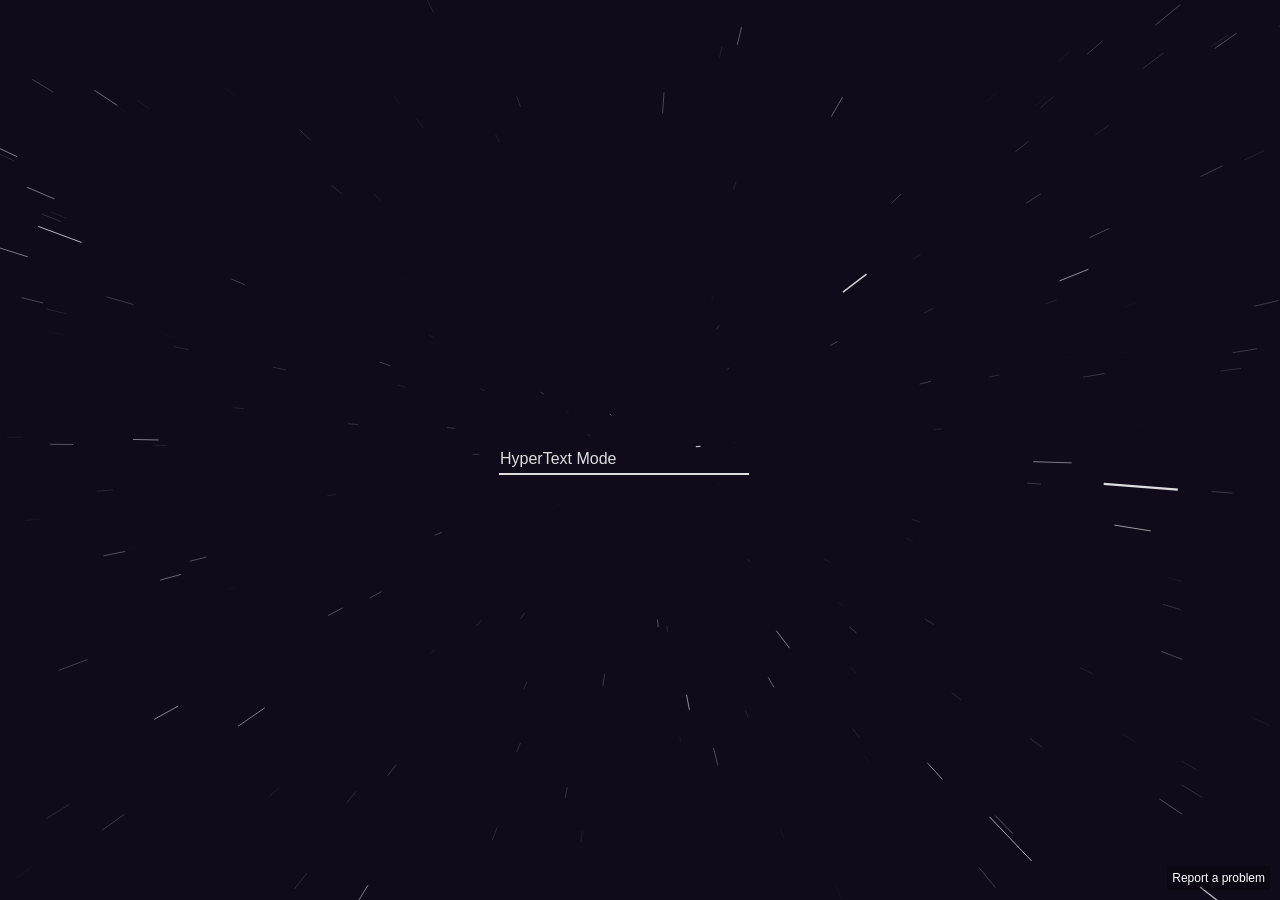
==== index.html @ 7da1e04d "Upload IHT47 Part 1 of uploading the new version of IHT" ====
<!DOCTYPE html><html lang="en"><head> <meta charset="UTF-8"> <title>Infonet Console</title><link rel="icon" sizes="16x16" type="image/png" href="Data/Images/Glyph/HyperTextLogo1616.png"/><link rel="icon" sizes="32x32" type="image/png" href="Data/Images/Glyph/HyperTextLogo3232.png"/><link rel="icon" sizes="64x64" type="image/png" href="Data/Images/Glyph/HyperTextLogo6464.png"/><link rel="icon" sizes="96x96" type="image/png" href="Data/Images/Glyph/HyperTextLogo9696.png"/><link rel="icon" sizes="128x128" type="image/png" href="Data/Images/Glyph/HyperTextLogo128128.png"/><link rel="icon" sizes="192x192" type="image/png" href="Data/Images/Glyph/android-chrome-192x192.png"/><link rel="icon" sizes="194x194" type="image/png" href="Data/Images/Glyph/favicon-194x194.png"/><link rel="icon" sizes="196x196" type="image/png" href="Data/Images/Glyph/favicon-196x196.png"/><link rel="apple-touch-icon" sizes="57x57" href="Data/Images/Glyph/HyperTextLogo5757.png"/><link rel="apple-touch-icon-precomposed" sizes="57x57" href="Data/Images/Glyph/apple-touch-icon-57x57-precomposed.png"/><link rel="apple-touch-icon" sizes="60x60" href="Data/Images/Glyph/HyperTextLogo6060.png"/><link rel="apple-touch-icon-precomposed" sizes="60x60" href="Data/Images/Glyph/apple-touch-icon-60x60-precomposed.png"/><link rel="apple-touch-icon" sizes="72x72" href="Data/Images/Glyph/HyperTextLogo7272.png"/><link rel="apple-touch-icon-precomposed" sizes="72x72" href="Data/Images/Glyph/apple-touch-icon-72x72-precomposed.png"/><link rel="apple-touch-icon" sizes="76x76" href="Data/Images/Glyph/HyperTextLogo7676.png"/><link rel="apple-touch-icon-precomposed" sizes="76x76" href="Data/Images/Glyph/apple-touch-icon-76x76-precomposed.png"/><link rel="apple-touch-icon" sizes="114x114" href="Data/Images/Glyph/HyperTextLogo114114.png"/><link rel="apple-touch-icon-precomposed" sizes="114x114" href="Data/Images/Glyph/apple-touch-icon-114x114-precomposed.png"/><link rel="apple-touch-icon" sizes="120x120" href="Data/Images/Glyph/HyperTextLogo120120.png"/><link rel="apple-touch-icon-precomposed" sizes="120x120" href="Data/Images/Glyph/apple-touch-icon-120x120-precomposed.png"/><link rel="apple-touch-icon" sizes="144x144" href="Data/Images/Glyph/HyperTextLogo144144.png"/><link rel="apple-touch-icon-precomposed" sizes="144x144" href="Data/Images/Glyph/apple-touch-icon-144x144-precomposed.png"/><link rel="apple-touch-icon" sizes="152x152" href="Data/Images/Glyph/HyperTextLogo152152.png"/><link rel="apple-touch-icon-precomposed" sizes="152x152" href="Data/Images/Glyph/apple-touch-icon-152x152-precomposed.png"/><link rel="apple-touch-icon" sizes="180x180" href="Data/Images/Glyph/apple-touch-icon.png"/><link rel="apple-touch-icon-precomposed" sizes="180x180" href="Data/Images/Glyph/apple-touch-icon-180x180-precomposed.png"/><meta name="apple-mobile-web-app-title" content="Infonet HyperText"><meta name="application-name" content="Infonet HyperText"><link rel="manifest" href="Data/Pages/Infonet%20HyperText%20Extras/IHT.webmanifest"><link rel="mask-icon" href="Data/Images/Glyph/safari-pinned-tab.svg" color="#79c748"><meta name="theme-color" content="#79c748"><meta name="msapplication-TileColor" content="#79c748"><meta name="msapplication-TileImage" content="Data/Images/Glyph/HyperTextLogo144144.png"><meta name="msapplication-square70x70logo" content="Data/Images/Glyph/mstile-70x70.png"/><meta name="msapplication-square150x150logo" content="Data/Images/Glyph/mstile-150x150.png"/><meta name="msapplication-wide310x150logo" content="Data/Images/Glyph/mstile-310x150.png"/><meta name="msapplication-square310x310logo" content="Data/Images/Glyph/mstile-310x310.png"/><link rel="shortcut icon" href="Data/Images/Glyph/favicon.ico"/><meta name="msapplication-tooltip" content="Infonet"/><meta name="msapplication-task" content="name=Infonet HyperText;icon-uri=Data/Images/Glyph/HyperTextLogo3232.png"/> <link rel="stylesheet" href="./Data/Pages/Infonet%20HyperText%20Extras/console.css"> <script type="text/javascript" src="./Data/Pages/Infonet%20HyperText%20Extras/WarpSpeed/warpspeed.min.js"></script> <script src="./Data/Pages/Infonet%20HyperText%20Extras/console.js"></script> <script src="./Data/Pages/Infonet%20HyperText%20Extras/browsers.js"></script> <script src="./Data/Pages/Infonet%20HyperText%20Extras/Sweetalert2/sweetalert2@9.min.js"></script> <link rel="stylesheet" href="./Data/Pages/Infonet%20HyperText%20Extras/Sweetalert2/borderless.css"></head><body><div style="position:fixed; z-index:0; top:0; left:0; width:100%; height:100%;"><canvas id="canvas" style="width:100%; height:100%;" class="fadein"></canvas><script type="text/javascript">b=new WarpSpeed("canvas",{"speed":0.1,"speedAdjFactor":0.03,"density":0.7,"shape":"square","warpEffect":true,"warpEffectLength":5,"depthFade":true,"starSize":3,"backgroundColor":"hsl(263,45%,7%)","starColor":"#FFFFFF"})</script></div><label id="img_category_label" class="field fadein" for="img_category" data-value=""><span>HyperText Mode</span><div id="img_category" class="psuedo_select" name="img_category"><span class="selected"></span><ul id="img_category_options" class="options"><li class="option"data-value="opt_1" onclick="startRedirect('Data/Pages/Infonet%20HyperText.html');">Default</li><li class="option"data-value="opt_2" onclick="notDone();">Teacher Mode</li><li class="option"data-value="opt_3" onclick="startRedirect('Data/Pages/XMOS.html');">Chrysostomos</li><li class="option"data-value="opt_4" onclick="startRedirect('Data/Pages/April%20Fools%20Stage%201.html');">April Fools Stage 1</li><li class="option"data-value="opt_5" onclick="startRedirect('Data/Pages/April%20Fools%20Stage%202.html');">April Fools Stage 2</li><li class="option"data-value="opt_6" onclick="guideMode();">Interactive Guide</li></ul></div></label><a id="reportButton" class="fadein" onclick="startRedirect('https://docs.google.com/forms/d/e/1FAIpQLSeBfn9YSJ8G4UIyFcmCZ6Tx_o_WymM4Z0gNWj4m2ZYirm9w5g/viewform?usp=sf_link');" target="_blank">Report a problem</a></body></html>
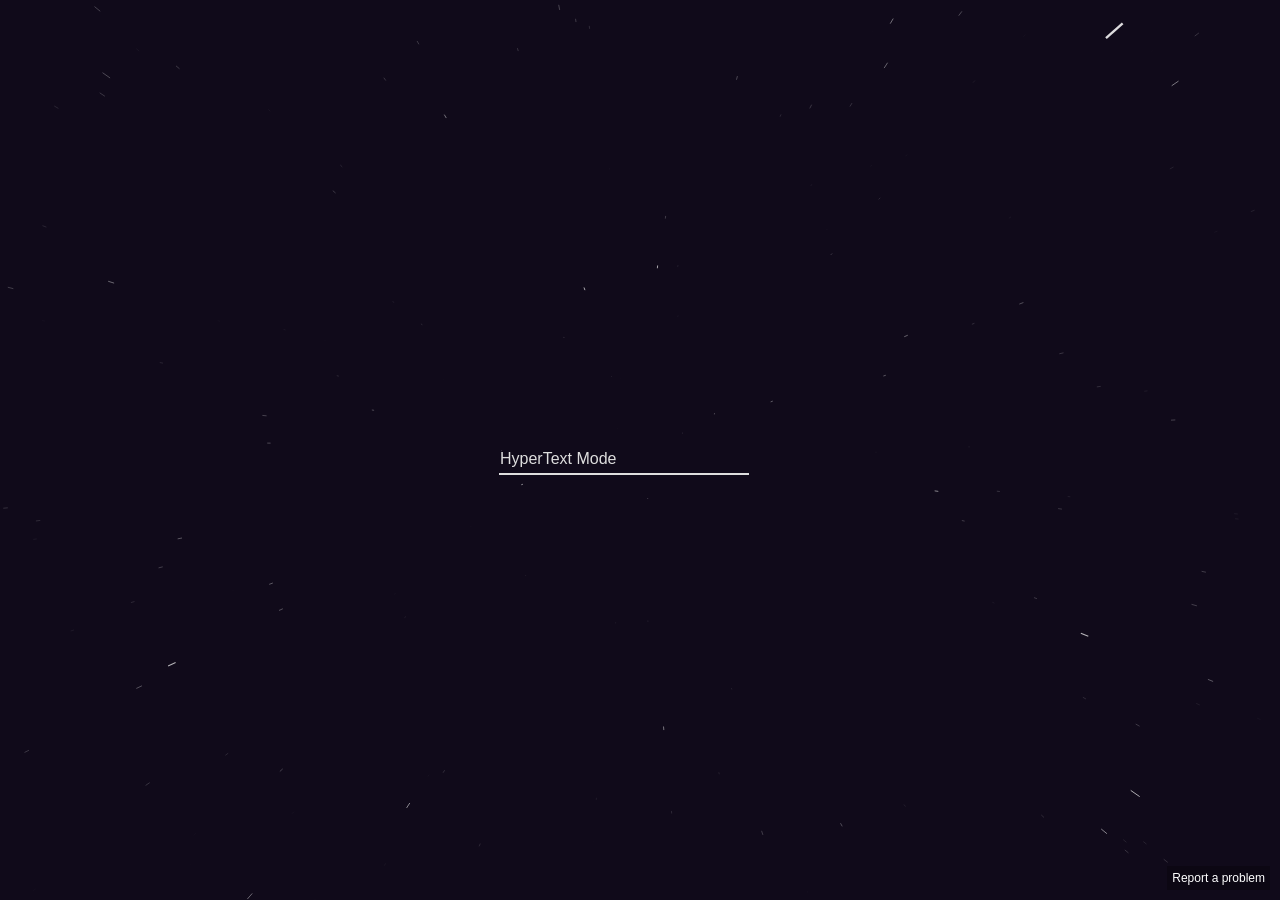
==== commit 3cb9fd8a: "Upload IHT48 Uploading Infonet HyperText Version 48" ====
--- a/index.html
+++ b/index.html
@@ -1 +1,92 @@
-<!DOCTYPE html><html lang="en"><head> <meta charset="UTF-8"> <title>Infonet Console</title><link rel="icon" sizes="16x16" type="image/png" href="Data/Images/Glyph/HyperTextLogo1616.png"/><link rel="icon" sizes="32x32" type="image/png" href="Data/Images/Glyph/HyperTextLogo3232.png"/><link rel="icon" sizes="64x64" type="image/png" href="Data/Images/Glyph/HyperTextLogo6464.png"/><link rel="icon" sizes="96x96" type="image/png" href="Data/Images/Glyph/HyperTextLogo9696.png"/><link rel="icon" sizes="128x128" type="image/png" href="Data/Images/Glyph/HyperTextLogo128128.png"/><link rel="icon" sizes="192x192" type="image/png" href="Data/Images/Glyph/android-chrome-192x192.png"/><link rel="icon" sizes="194x194" type="image/png" href="Data/Images/Glyph/favicon-194x194.png"/><link rel="icon" sizes="196x196" type="image/png" href="Data/Images/Glyph/favicon-196x196.png"/><link rel="apple-touch-icon" sizes="57x57" href="Data/Images/Glyph/HyperTextLogo5757.png"/><link rel="apple-touch-icon-precomposed" sizes="57x57" href="Data/Images/Glyph/apple-touch-icon-57x57-precomposed.png"/><link rel="apple-touch-icon" sizes="60x60" href="Data/Images/Glyph/HyperTextLogo6060.png"/><link rel="apple-touch-icon-precomposed" sizes="60x60" href="Data/Images/Glyph/apple-touch-icon-60x60-precomposed.png"/><link rel="apple-touch-icon" sizes="72x72" href="Data/Images/Glyph/HyperTextLogo7272.png"/><link rel="apple-touch-icon-precomposed" sizes="72x72" href="Data/Images/Glyph/apple-touch-icon-72x72-precomposed.png"/><link rel="apple-touch-icon" sizes="76x76" href="Data/Images/Glyph/HyperTextLogo7676.png"/><link rel="apple-touch-icon-precomposed" sizes="76x76" href="Data/Images/Glyph/apple-touch-icon-76x76-precomposed.png"/><link rel="apple-touch-icon" sizes="114x114" href="Data/Images/Glyph/HyperTextLogo114114.png"/><link rel="apple-touch-icon-precomposed" sizes="114x114" href="Data/Images/Glyph/apple-touch-icon-114x114-precomposed.png"/><link rel="apple-touch-icon" sizes="120x120" href="Data/Images/Glyph/HyperTextLogo120120.png"/><link rel="apple-touch-icon-precomposed" sizes="120x120" href="Data/Images/Glyph/apple-touch-icon-120x120-precomposed.png"/><link rel="apple-touch-icon" sizes="144x144" href="Data/Images/Glyph/HyperTextLogo144144.png"/><link rel="apple-touch-icon-precomposed" sizes="144x144" href="Data/Images/Glyph/apple-touch-icon-144x144-precomposed.png"/><link rel="apple-touch-icon" sizes="152x152" href="Data/Images/Glyph/HyperTextLogo152152.png"/><link rel="apple-touch-icon-precomposed" sizes="152x152" href="Data/Images/Glyph/apple-touch-icon-152x152-precomposed.png"/><link rel="apple-touch-icon" sizes="180x180" href="Data/Images/Glyph/apple-touch-icon.png"/><link rel="apple-touch-icon-precomposed" sizes="180x180" href="Data/Images/Glyph/apple-touch-icon-180x180-precomposed.png"/><meta name="apple-mobile-web-app-title" content="Infonet HyperText"><meta name="application-name" content="Infonet HyperText"><link rel="manifest" href="Data/Pages/Infonet%20HyperText%20Extras/IHT.webmanifest"><link rel="mask-icon" href="Data/Images/Glyph/safari-pinned-tab.svg" color="#79c748"><meta name="theme-color" content="#79c748"><meta name="msapplication-TileColor" content="#79c748"><meta name="msapplication-TileImage" content="Data/Images/Glyph/HyperTextLogo144144.png"><meta name="msapplication-square70x70logo" content="Data/Images/Glyph/mstile-70x70.png"/><meta name="msapplication-square150x150logo" content="Data/Images/Glyph/mstile-150x150.png"/><meta name="msapplication-wide310x150logo" content="Data/Images/Glyph/mstile-310x150.png"/><meta name="msapplication-square310x310logo" content="Data/Images/Glyph/mstile-310x310.png"/><link rel="shortcut icon" href="Data/Images/Glyph/favicon.ico"/><meta name="msapplication-tooltip" content="Infonet"/><meta name="msapplication-task" content="name=Infonet HyperText;icon-uri=Data/Images/Glyph/HyperTextLogo3232.png"/> <link rel="stylesheet" href="./Data/Pages/Infonet%20HyperText%20Extras/console.css"> <script type="text/javascript" src="./Data/Pages/Infonet%20HyperText%20Extras/WarpSpeed/warpspeed.min.js"></script> <script src="./Data/Pages/Infonet%20HyperText%20Extras/console.js"></script> <script src="./Data/Pages/Infonet%20HyperText%20Extras/browsers.js"></script> <script src="./Data/Pages/Infonet%20HyperText%20Extras/Sweetalert2/sweetalert2@9.min.js"></script> <link rel="stylesheet" href="./Data/Pages/Infonet%20HyperText%20Extras/Sweetalert2/borderless.css"></head><body><div style="position:fixed; z-index:0; top:0; left:0; width:100%; height:100%;"><canvas id="canvas" style="width:100%; height:100%;" class="fadein"></canvas><script type="text/javascript">b=new WarpSpeed("canvas",{"speed":0.1,"speedAdjFactor":0.03,"density":0.7,"shape":"square","warpEffect":true,"warpEffectLength":5,"depthFade":true,"starSize":3,"backgroundColor":"hsl(263,45%,7%)","starColor":"#FFFFFF"})</script></div><label id="img_category_label" class="field fadein" for="img_category" data-value=""><span>HyperText Mode</span><div id="img_category" class="psuedo_select" name="img_category"><span class="selected"></span><ul id="img_category_options" class="options"><li class="option"data-value="opt_1" onclick="startRedirect('Data/Pages/Infonet%20HyperText.html');">Default</li><li class="option"data-value="opt_2" onclick="notDone();">Teacher Mode</li><li class="option"data-value="opt_3" onclick="startRedirect('Data/Pages/XMOS.html');">Chrysostomos</li><li class="option"data-value="opt_4" onclick="startRedirect('Data/Pages/April%20Fools%20Stage%201.html');">April Fools Stage 1</li><li class="option"data-value="opt_5" onclick="startRedirect('Data/Pages/April%20Fools%20Stage%202.html');">April Fools Stage 2</li><li class="option"data-value="opt_6" onclick="guideMode();">Interactive Guide</li></ul></div></label><a id="reportButton" class="fadein" onclick="startRedirect('https://docs.google.com/forms/d/e/1FAIpQLSeBfn9YSJ8G4UIyFcmCZ6Tx_o_WymM4Z0gNWj4m2ZYirm9w5g/viewform?usp=sf_link');" target="_blank">Report a problem</a></body></html>+<!DOCTYPE html>
+<html lang="en">
+<head>
+  <meta charset="UTF-8">
+  <title>Infonet Console</title>
+<!-- Define the favicon in diffirent conditions -->
+<link rel="icon" sizes="16x16" type="image/png" href="./Data/Images/Glyph/HyperTextLogo1616.png"/>
+<link rel="icon" sizes="32x32" type="image/png" href="./Data/Images/Glyph/HyperTextLogo3232.png"/>
+<link rel="icon" sizes="64x64" type="image/png" href="./Data/Images/Glyph/HyperTextLogo6464.png"/>
+<link rel="icon" sizes="96x96" type="image/png" href="./Data/Images/Glyph/HyperTextLogo9696.png"/>
+<link rel="icon" sizes="128x128" type="image/png" href="./Data/Images/Glyph/HyperTextLogo128128.png" />
+<link rel="icon" sizes="192x192" type="image/png" href="./Data/Images/Glyph/android-chrome-192x192.png"/>
+<link rel="icon" sizes="194x194" type="image/png" href="./Data/Images/Glyph/favicon-194x194.png"/>
+<link rel="icon" sizes="196x196" type="image/png" href="./Data/Images/Glyph/favicon-196x196.png"/>
+<link rel="apple-touch-icon" sizes="57x57" href="./Data/Images/Glyph/HyperTextLogo5757.png"/>
+<link rel="apple-touch-icon-precomposed" sizes="57x57" href="./Data/Images/Glyph/apple-touch-icon-57x57-precomposed.png" />
+<link rel="apple-touch-icon" sizes="60x60" href="./Data/Images/Glyph/HyperTextLogo6060.png"/>
+<link rel="apple-touch-icon-precomposed" sizes="60x60" href="./Data/Images/Glyph/apple-touch-icon-60x60-precomposed.png" />
+<link rel="apple-touch-icon" sizes="72x72" href="./Data/Images/Glyph/HyperTextLogo7272.png"/>
+<link rel="apple-touch-icon-precomposed" sizes="72x72" href="./Data/Images/Glyph/apple-touch-icon-72x72-precomposed.png" />
+<link rel="apple-touch-icon" sizes="76x76" href="./Data/Images/Glyph/HyperTextLogo7676.png"/>
+<link rel="apple-touch-icon-precomposed" sizes="76x76" href="./Data/Images/Glyph/apple-touch-icon-76x76-precomposed.png" />
+<link rel="apple-touch-icon" sizes="114x114" href="./Data/Images/Glyph/HyperTextLogo114114.png"/>
+<link rel="apple-touch-icon-precomposed" sizes="114x114" href="./Data/Images/Glyph/apple-touch-icon-114x114-precomposed.png" />
+<link rel="apple-touch-icon" sizes="120x120" href="./Data/Images/Glyph/HyperTextLogo120120.png"/>
+<link rel="apple-touch-icon-precomposed" sizes="120x120" href="./Data/Images/Glyph/apple-touch-icon-120x120-precomposed.png" />
+<link rel="apple-touch-icon" sizes="144x144" href="./Data/Images/Glyph/HyperTextLogo144144.png"/>
+<link rel="apple-touch-icon-precomposed" sizes="144x144" href="./Data/Images/Glyph/apple-touch-icon-144x144-precomposed.png" />
+<link rel="apple-touch-icon" sizes="152x152" href="./Data/Images/Glyph/HyperTextLogo152152.png"/>
+<link rel="apple-touch-icon-precomposed" sizes="152x152" href="./Data/Images/Glyph/apple-touch-icon-152x152-precomposed.png" />
+<link rel="apple-touch-icon" sizes="180x180" href="./Data/Images/Glyph/apple-touch-icon.png"/>
+<link rel="apple-touch-icon-precomposed" sizes="180x180" href="./Data/Images/Glyph/apple-touch-icon-180x180-precomposed.png" />
+
+<!-- Define the name on iOS/iPadOS devices -->
+<meta name="apple-mobile-web-app-title" content="Infonet HyperText">
+
+<!-- Define the name on other devices -->
+<meta name="application-name" content="Infonet HyperText">
+
+<!-- Define the favicon for Touch Bar -->
+<link rel="manifest" href="./Data/Pages/Infonet HyperText Extras/IHT.webmanifest">
+<link rel="mask-icon" href="./Data/Images/Glyph/safari-pinned-tab.svg" color="#79c748">
+<meta name="theme-color" content="#79c748">
+
+<!-- Define the design of the favicon as Windows Start Tile -->
+<meta name="msapplication-TileColor" content="#79c748">
+<meta name="msapplication-TileImage" content="./Data/Images/Glyph/HyperTextLogo144144.png">
+<!-- Win 8+ tiles -->
+<meta name="msapplication-square70x70logo" content="./Data/Images/Glyph/mstile-70x70.png" />
+<meta name="msapplication-square150x150logo" content="./Data/Images/Glyph/mstile-150x150.png" />
+<meta name="msapplication-wide310x150logo" content="./Data/Images/Glyph/mstile-310x150.png" />
+<meta name="msapplication-square310x310logo" content="./Data/Images/Glyph/mstile-310x310.png" />
+
+<!-- Define the favicon style for Microsoft Browsers -->
+<link rel="shortcut icon" href="./Data/Images/Glyph/favicon.ico" />
+<!-- ms pinned site meta -->
+<meta name="msapplication-tooltip" content="Infonet" />
+<!-- Jump List -->
+<meta name="msapplication-task" content="name=Infonet HyperText;icon-uri=./Data/Images/Glyph/HyperTextLogo3232.png" />
+
+
+  <link rel="stylesheet" href="./Data/Pages/Infonet HyperText Extras/console.css">
+  <script type="text/javascript" src="./Data/Pages/Infonet HyperText Extras/WarpSpeed/warpspeed.min.js"></script>
+
+  <script src="./Data/Pages/Infonet HyperText Extras/browsers.js"></script>
+  <script src="./Data/Pages/Infonet HyperText Extras/Sweetalert2/sweetalert2@9.min.js"></script>
+  <link rel="stylesheet" href="./Data/Pages/Infonet HyperText Extras/Sweetalert2/borderless.css">
+</head>
+<body>
+<div style="position:fixed; z-index:0; top:0; left:0; width:100%; height:100%;" class="fadein">
+	<canvas id="canvas" style="width:100%; height:100%;"></canvas>
+</div>
+
+<label id="img_category_label" class="field fadein" for="img_category" data-value="">
+	<span id="dropdowntitle">HyperText Mode</span>
+	<div id="img_category" class="psuedo_select" name="img_category">
+		<span id="selectedspan" class="selected"></span>
+		<ul id="img_category_options" class="options">
+			<li id="opt_1" class="option"data-value="opt_1" onclick="startRedirect('./Data/Pages/Infonet%20HyperText.html');">Default</li>
+			<li id="opt_2" class="option"data-value="opt_2" onclick="startRedirect('./Data/Pages/Infonet%20HyperText.html?mode=xmos');">Chrysostomos</li>
+			<li id="opt_3" class="option"data-value="opt_3" onclick="startRedirect('./Data/Pages/Infonet%20HyperText.html?mode=afs1');">April Fools Stage 1</li>
+			<li id="opt_4" class="option"data-value="opt_4" onclick="startRedirect('./Data/Pages/Infonet%20HyperText.html?mode=afs2');">April Fools Stage 2</li>
+			<li id="opt_5" class="option"data-value="opt_5" onclick="guideMode();">Interactive Guide</li>
+			<li id="opt_6" class="option"data-value="opt_6" onclick="enableTeacher();">Enable Teacher Mode</li>
+		</ul>
+	</div>
+</label>
+
+<a id="reportButton" class="fadein" target="_blank">Report a problem</a>
+<script src="./Data/Pages/Infonet HyperText Extras/Console.js"></script>
+</body>
+</html>
--- a/Data/Pages/Infonet HyperText Extras/console.css
+++ b/Data/Pages/Infonet HyperText Extras/console.css
@@ -0,0 +1,193 @@
+html,
+body {
+  -webkit-box-align: center;
+          align-items: center;
+  background: #E8E8E8;
+  box-sizing: border-box;
+  color: #dedede;
+  cursor: default;
+  display: -webkit-box;
+  display: flex;
+  font-family: sans-serif;
+  height: 100%;
+  -webkit-box-pack: center;
+          justify-content: center;
+  margin: 0;
+  width: 100%;
+  -webkit-tap-highlight-color: transparent;
+  -webkit-touch-callout: none;
+  -webkit-user-select: none;
+  -moz-user-select: none;
+  -ms-user-select: none;
+  user-select: none;
+}
+
+* {
+  box-sizing: inherit;
+  cursor: inherit;
+  -webkit-transition-duration: .2s;
+          transition-duration: .2s;
+  -webkit-transition-property: none;
+  transition-property: none;
+  -webkit-transition-timing-function: cubic-bezier(0.42, 0, 0.58, 1);
+          transition-timing-function: cubic-bezier(0.42, 0, 0.58, 1);
+}
+
+label.field {
+  border-radius: 2px;
+  color: #dedede;
+  display: none; /**/
+  margin: 16px;
+  max-width: 300px;
+  padding: 8px;
+  opacity: 0;
+  position: relative;
+  -webkit-transition-property: opacity;
+  transition-property: opacity;
+  z-index: 1;
+}
+label.field span {
+  color: inherit;
+  display: block;
+  font-size: 16px;
+  height: 20px;
+  line-height: 20px;
+  left: 9px;
+  pointer-events: none;
+  position: absolute;
+  top: 32px;
+  -webkit-transform: scale(1) translateY(0);
+          transform: scale(1) translateY(0);
+  -webkit-transition-property: color, font-size, top;
+  transition-property: color, font-size, top;
+  z-index: 1;
+}
+label.field span.required::after {
+  color: inherit;
+  content: "*";
+  display: block;
+  height: 20px;
+  left: -20px;
+  line-height: 20px;
+  position: absolute;
+  text-align: center;
+  top: 0;
+  width: 20px;
+}
+.error label.field span {
+  color: #F02318;
+}
+label.field .psuedo_select {
+  background: rgba(255, 255, 255, 0);
+  position: relative;
+  border-color: #dedede;
+  border-style: solid;
+  border-width: 0 0 2px 0;
+  color: #dedede;
+  cursor: pointer;
+  font-size: 20px;
+  height: 24px;
+  line-height: 24px;
+  margin: 24px 32px 0 0;
+  min-width: 250px;
+  padding-top: 24px;
+  outline: 0;
+  z-index: 1;
+}
+label.field .psuedo_select::after {
+  background: url("data:image/svg+xml;utf8,<svg fill='#dedede' height='24' viewBox='0 0 24 24' width='24' xmlns='http://www.w3.org/2000/svg'> <path d='M7.41 7.84L12 12.42l4.59-4.58L18 9.25l-6 6-6-6z'/> <path d='M0-.75h24v24H0z' fill='none'/> </svg>"), no-repeat;
+  content: "";
+  height: 24px;
+  width: 24px;
+  position: absolute;
+  top: 0;
+  right: 0;
+  -webkit-transition-property: background;
+  transition-property: background;
+}
+label.field .psuedo_select .selected {
+  height: 24px;
+  left: 1px;
+  line-height: 24px;
+  opacity: 0;
+  position: absolute;
+  top: 0;
+  -webkit-transform: translateY(24px);
+          transform: translateY(24px);
+  -webkit-transition-property: opacity, -webkit-transform;
+  transition-property: opacity, -webkit-transform;
+  transition-property: opacity, transform;
+  transition-property: opacity, transform, -webkit-transform;
+  will-change: transform;
+}
+/* Box of options */
+label.field .psuedo_select ul {
+  background: rgba(121, 199, 72, 0.5);
+  box-shadow: 0 1px 4px 0 rgba(0, 0, 0, 0.14);
+  display: block;
+  height: 0;
+  list-style: none;
+  margin-top: 2px;
+  opacity: 0;
+  overflow: hidden;
+  padding: 0 1px;
+  pointer-events: none;
+  -webkit-transition-property: height, opacity;
+  transition-property: height, opacity;
+  width: 100%;
+  z-index: 2;
+}
+label.field .psuedo_select ul li {
+  height: 32px;
+  padding: 8px 4px;
+}
+label.field .deselect {
+  height: 100vh;
+  left: 0;
+  position: fixed;
+  top: 0;
+  width: 100vw;
+  z-index: -1;
+}
+label.field.focused {
+  color: #79c748;
+}
+label.field.focused .psuedo_select {
+  border-color: #79c748;
+}
+label.field.focused .psuedo_select::after {
+  background: url("data:image/svg+xml;utf8,<svg fill='#79c748' height='24' viewBox='0 0 24 24' width='24' xmlns='http://www.w3.org/2000/svg'> <path d='M7.41 7.84L12 12.42l4.59-4.58L18 9.25l-6 6-6-6z'/> <path d='M0-.75h24v24H0z' fill='none'/> </svg>"), no-repeat;
+}
+label.field.focused .psuedo_select ul {
+  opacity: 1;
+  pointer-events: all;
+}
+
+#reportButton {
+  background: rgba(0, 0, 0, 0.25);
+  bottom: 10px;
+  color: #FFF;
+  font-size: 12px;
+  padding: 5px;
+  position: fixed;
+  text-decoration: none;
+  right: 10px;
+}
+/* Add animation to "page content" */
+.fadein {
+  position: relative;
+  -webkit-animation-name: fadein;
+  -webkit-animation-duration: 1s;
+  animation-name: fadein;
+  animation-duration: 1s
+}
+/* Add animation to "page content" */
+@-webkit-keyframes fadein {
+  from { opacity:0 }
+  to { opacity:1 }
+}
+/* Add animation to "page content" */
+@keyframes fadein {
+  from{ opacity:0 }
+  to{ opacity:1 }
+}
--- a/Data/Pages/Infonet HyperText Extras/Sweetalert2/borderless.css
+++ b/Data/Pages/Infonet HyperText Extras/Sweetalert2/borderless.css
@@ -0,0 +1,1287 @@
+/*
+* @sweetalert2/themes v3.0.7
+* Released under the MIT License.
+*/
+
+@-webkit-keyframes opacity-show {
+  0% {
+    opacity: 0; }
+  100% {
+    opacity: 1; } }
+
+@keyframes opacity-show {
+  0% {
+    opacity: 0; }
+  100% {
+    opacity: 1; } }
+
+@-webkit-keyframes opacity-hide {
+  100% {
+    opacity: 0; } }
+
+@keyframes opacity-hide {
+  100% {
+    opacity: 0; } }
+
+.swal2-popup.swal2-toast {
+  -webkit-box-orient: horizontal;
+  -webkit-box-direction: normal;
+          flex-direction: row;
+  -webkit-box-align: center;
+          align-items: center;
+  width: auto;
+  padding: 0.625em;
+  overflow-y: hidden;
+  background: rgba(54, 70, 93, 0.99);
+  box-shadow: 0 0 0.625em #d9d9d9; }
+  .swal2-popup.swal2-toast .swal2-header {
+    -webkit-box-orient: horizontal;
+    -webkit-box-direction: normal;
+            flex-direction: row; }
+  .swal2-popup.swal2-toast .swal2-title {
+    -webkit-box-flex: 1;
+            flex-grow: 1;
+    -webkit-box-pack: start;
+            justify-content: flex-start;
+    margin: 0 0.6em;
+    font-size: 1em; }
+  .swal2-popup.swal2-toast .swal2-footer {
+    margin: 0.5em 0 0;
+    padding: 0.5em 0 0;
+    font-size: 0.8em; }
+  .swal2-popup.swal2-toast .swal2-close {
+    position: static;
+    width: 0.8em;
+    height: 0.8em;
+    line-height: 0.8; }
+  .swal2-popup.swal2-toast .swal2-content {
+    -webkit-box-pack: start;
+            justify-content: flex-start;
+    font-size: 1em; }
+  .swal2-popup.swal2-toast .swal2-icon {
+    width: 2em;
+    min-width: 2em;
+    height: 2em;
+    margin: 0; }
+    .swal2-popup.swal2-toast .swal2-icon .swal2-icon-content {
+      display: -webkit-box;
+      display: flex;
+      -webkit-box-align: center;
+              align-items: center;
+      font-size: 1.8em;
+      font-weight: bold; }
+      @media all and (-ms-high-contrast: none), (-ms-high-contrast: active) {
+        .swal2-popup.swal2-toast .swal2-icon .swal2-icon-content {
+          font-size: .25em; } }
+    .swal2-popup.swal2-toast .swal2-icon.swal2-success .swal2-success-ring {
+      width: 2em;
+      height: 2em; }
+    .swal2-popup.swal2-toast .swal2-icon.swal2-error [class^='swal2-x-mark-line'] {
+      top: .875em;
+      width: 1.375em; }
+      .swal2-popup.swal2-toast .swal2-icon.swal2-error [class^='swal2-x-mark-line'][class$='left'] {
+        left: .3125em; }
+      .swal2-popup.swal2-toast .swal2-icon.swal2-error [class^='swal2-x-mark-line'][class$='right'] {
+        right: .3125em; }
+  .swal2-popup.swal2-toast .swal2-actions {
+    flex-basis: auto !important;
+    width: auto;
+    height: auto;
+    margin: 0 .3125em; }
+  .swal2-popup.swal2-toast .swal2-styled {
+    margin: 0 .3125em;
+    padding: .3125em .625em;
+    font-size: 1em; }
+    .swal2-popup.swal2-toast .swal2-styled:focus {
+      box-shadow: 0 0 0 1px rgba(54, 70, 93, 0.99), 0 0 0 3px rgba(122, 145, 178, 0.99); }
+  .swal2-popup.swal2-toast .swal2-success {
+    border-color: #a5dc86; }
+    .swal2-popup.swal2-toast .swal2-success [class^='swal2-success-circular-line'] {
+      position: absolute;
+      width: 1.6em;
+      height: 3em;
+      -webkit-transform: rotate(45deg);
+              transform: rotate(45deg);
+      border-radius: 50%; }
+      .swal2-popup.swal2-toast .swal2-success [class^='swal2-success-circular-line'][class$='left'] {
+        top: -.8em;
+        left: -.5em;
+        -webkit-transform: rotate(-45deg);
+                transform: rotate(-45deg);
+        -webkit-transform-origin: 2em 2em;
+                transform-origin: 2em 2em;
+        border-radius: 4em 0 0 4em; }
+      .swal2-popup.swal2-toast .swal2-success [class^='swal2-success-circular-line'][class$='right'] {
+        top: -.25em;
+        left: .9375em;
+        -webkit-transform-origin: 0 1.5em;
+                transform-origin: 0 1.5em;
+        border-radius: 0 4em 4em 0; }
+    .swal2-popup.swal2-toast .swal2-success .swal2-success-ring {
+      width: 2em;
+      height: 2em; }
+    .swal2-popup.swal2-toast .swal2-success .swal2-success-fix {
+      top: 0;
+      left: .4375em;
+      width: .4375em;
+      height: 2.6875em; }
+    .swal2-popup.swal2-toast .swal2-success [class^='swal2-success-line'] {
+      height: .3125em; }
+      .swal2-popup.swal2-toast .swal2-success [class^='swal2-success-line'][class$='tip'] {
+        top: 1.125em;
+        left: .1875em;
+        width: .75em; }
+      .swal2-popup.swal2-toast .swal2-success [class^='swal2-success-line'][class$='long'] {
+        top: .9375em;
+        right: .1875em;
+        width: 1.375em; }
+    .swal2-popup.swal2-toast .swal2-success.swal2-icon-show .swal2-success-line-tip {
+      -webkit-animation: swal2-toast-animate-success-line-tip .75s;
+              animation: swal2-toast-animate-success-line-tip .75s; }
+    .swal2-popup.swal2-toast .swal2-success.swal2-icon-show .swal2-success-line-long {
+      -webkit-animation: swal2-toast-animate-success-line-long .75s;
+              animation: swal2-toast-animate-success-line-long .75s; }
+  .swal2-popup.swal2-toast.swal2-show {
+    -webkit-animation: swal2-toast-show 0.5s;
+            animation: swal2-toast-show 0.5s; }
+  .swal2-popup.swal2-toast.swal2-hide {
+    -webkit-animation: swal2-toast-hide 0.1s forwards;
+            animation: swal2-toast-hide 0.1s forwards; }
+
+.swal2-container {
+  display: -webkit-box;
+  display: flex;
+  position: fixed;
+  z-index: 1060;
+  top: 0;
+  right: 0;
+  bottom: 0;
+  left: 0;
+  -webkit-box-orient: horizontal;
+  -webkit-box-direction: normal;
+          flex-direction: row;
+  -webkit-box-align: center;
+          align-items: center;
+  -webkit-box-pack: center;
+          justify-content: center;
+  padding: 0.625em;
+  overflow-x: hidden;
+  -webkit-transition: background-color 0.1s;
+  transition: background-color 0.1s;
+  -webkit-overflow-scrolling: touch; }
+  .swal2-container.swal2-backdrop-show {
+    background: rgba(54, 70, 93, 0.99); }
+  .swal2-container.swal2-backdrop-hide {
+    background: transparent !important; }
+  .swal2-container.swal2-top {
+    -webkit-box-align: start;
+            align-items: flex-start; }
+  .swal2-container.swal2-top-start, .swal2-container.swal2-top-left {
+    -webkit-box-align: start;
+            align-items: flex-start;
+    -webkit-box-pack: start;
+            justify-content: flex-start; }
+  .swal2-container.swal2-top-end, .swal2-container.swal2-top-right {
+    -webkit-box-align: start;
+            align-items: flex-start;
+    -webkit-box-pack: end;
+            justify-content: flex-end; }
+  .swal2-container.swal2-center {
+    -webkit-box-align: center;
+            align-items: center; }
+  .swal2-container.swal2-center-start, .swal2-container.swal2-center-left {
+    -webkit-box-align: center;
+            align-items: center;
+    -webkit-box-pack: start;
+            justify-content: flex-start; }
+  .swal2-container.swal2-center-end, .swal2-container.swal2-center-right {
+    -webkit-box-align: center;
+            align-items: center;
+    -webkit-box-pack: end;
+            justify-content: flex-end; }
+  .swal2-container.swal2-bottom {
+    -webkit-box-align: end;
+            align-items: flex-end; }
+  .swal2-container.swal2-bottom-start, .swal2-container.swal2-bottom-left {
+    -webkit-box-align: end;
+            align-items: flex-end;
+    -webkit-box-pack: start;
+            justify-content: flex-start; }
+  .swal2-container.swal2-bottom-end, .swal2-container.swal2-bottom-right {
+    -webkit-box-align: end;
+            align-items: flex-end;
+    -webkit-box-pack: end;
+            justify-content: flex-end; }
+  .swal2-container.swal2-bottom > :first-child,
+  .swal2-container.swal2-bottom-start > :first-child,
+  .swal2-container.swal2-bottom-left > :first-child,
+  .swal2-container.swal2-bottom-end > :first-child,
+  .swal2-container.swal2-bottom-right > :first-child {
+    margin-top: auto; }
+  .swal2-container.swal2-grow-fullscreen > .swal2-modal {
+    display: -webkit-box !important;
+    display: flex !important;
+    -webkit-box-flex: 1;
+            flex: 1;
+    align-self: stretch;
+    -webkit-box-pack: center;
+            justify-content: center; }
+  .swal2-container.swal2-grow-row > .swal2-modal {
+    display: -webkit-box !important;
+    display: flex !important;
+    -webkit-box-flex: 1;
+            flex: 1;
+    align-content: center;
+    -webkit-box-pack: center;
+            justify-content: center; }
+  .swal2-container.swal2-grow-column {
+    -webkit-box-flex: 1;
+            flex: 1;
+    -webkit-box-orient: vertical;
+    -webkit-box-direction: normal;
+            flex-direction: column; }
+    .swal2-container.swal2-grow-column.swal2-top, .swal2-container.swal2-grow-column.swal2-center, .swal2-container.swal2-grow-column.swal2-bottom {
+      -webkit-box-align: center;
+              align-items: center; }
+    .swal2-container.swal2-grow-column.swal2-top-start, .swal2-container.swal2-grow-column.swal2-center-start, .swal2-container.swal2-grow-column.swal2-bottom-start, .swal2-container.swal2-grow-column.swal2-top-left, .swal2-container.swal2-grow-column.swal2-center-left, .swal2-container.swal2-grow-column.swal2-bottom-left {
+      -webkit-box-align: start;
+              align-items: flex-start; }
+    .swal2-container.swal2-grow-column.swal2-top-end, .swal2-container.swal2-grow-column.swal2-center-end, .swal2-container.swal2-grow-column.swal2-bottom-end, .swal2-container.swal2-grow-column.swal2-top-right, .swal2-container.swal2-grow-column.swal2-center-right, .swal2-container.swal2-grow-column.swal2-bottom-right {
+      -webkit-box-align: end;
+              align-items: flex-end; }
+    .swal2-container.swal2-grow-column > .swal2-modal {
+      display: -webkit-box !important;
+      display: flex !important;
+      -webkit-box-flex: 1;
+              flex: 1;
+      align-content: center;
+      -webkit-box-pack: center;
+              justify-content: center; }
+  .swal2-container:not(.swal2-top):not(.swal2-top-start):not(.swal2-top-end):not(.swal2-top-left):not(.swal2-top-right):not(.swal2-center-start):not(.swal2-center-end):not(.swal2-center-left):not(.swal2-center-right):not(.swal2-bottom):not(.swal2-bottom-start):not(.swal2-bottom-end):not(.swal2-bottom-left):not(.swal2-bottom-right):not(.swal2-grow-fullscreen) > .swal2-modal {
+    margin: auto; }
+  @media all and (-ms-high-contrast: none), (-ms-high-contrast: active) {
+    .swal2-container .swal2-modal {
+      margin: 0 !important; } }
+
+.swal2-popup {
+  display: none;
+  position: relative;
+  box-sizing: border-box;
+  -webkit-box-orient: vertical;
+  -webkit-box-direction: normal;
+          flex-direction: column;
+  -webkit-box-pack: center;
+          justify-content: center;
+  width: 32em;
+  max-width: 100%;
+  padding: 1.25em;
+  border: none;
+  border-radius: 0.3125em;
+  background: transparent;
+  font-family: inherit;
+  font-size: 1rem; }
+  .swal2-popup:focus {
+    outline: none; }
+  .swal2-popup.swal2-loading {
+    overflow-y: hidden; }
+
+.swal2-header {
+  display: -webkit-box;
+  display: flex;
+  -webkit-box-orient: vertical;
+  -webkit-box-direction: normal;
+          flex-direction: column;
+  -webkit-box-align: center;
+          align-items: center; }
+
+.swal2-title {
+  position: relative;
+  max-width: 100%;
+  margin: 0 0 0.4em;
+  padding: 0;
+  color: #fff;
+  font-size: 1.875em;
+  font-weight: 600;
+  text-align: center;
+  text-transform: none;
+  word-wrap: break-word; }
+
+.swal2-actions {
+  display: -webkit-box;
+  display: flex;
+  z-index: 1;
+  flex-wrap: wrap;
+  -webkit-box-align: center;
+          align-items: center;
+  -webkit-box-pack: center;
+          justify-content: center;
+  width: 100%;
+  margin: 1.25em auto 0; }
+  .swal2-actions:not(.swal2-loading) .swal2-styled[disabled] {
+    opacity: .4; }
+  .swal2-actions:not(.swal2-loading) .swal2-styled:hover {
+    background-image: -webkit-gradient(linear, left top, left bottom, from(rgba(0, 0, 0, 0.1)), to(rgba(0, 0, 0, 0.1)));
+    background-image: linear-gradient(rgba(0, 0, 0, 0.1), rgba(0, 0, 0, 0.1)); }
+  .swal2-actions:not(.swal2-loading) .swal2-styled:active {
+    background-image: -webkit-gradient(linear, left top, left bottom, from(rgba(0, 0, 0, 0.2)), to(rgba(0, 0, 0, 0.2)));
+    background-image: linear-gradient(rgba(0, 0, 0, 0.2), rgba(0, 0, 0, 0.2)); }
+  .swal2-actions.swal2-loading .swal2-styled.swal2-confirm {
+    box-sizing: border-box;
+    width: 2.5em;
+    height: 2.5em;
+    margin: .46875em;
+    padding: 0;
+    -webkit-animation: swal2-rotate-loading 1.5s linear 0s infinite normal;
+            animation: swal2-rotate-loading 1.5s linear 0s infinite normal;
+    border: .25em solid transparent;
+    border-radius: 100%;
+    border-color: transparent;
+    background-color: transparent !important;
+    color: transparent;
+    cursor: default;
+    -webkit-user-select: none;
+       -moz-user-select: none;
+        -ms-user-select: none;
+            user-select: none; }
+  .swal2-actions.swal2-loading .swal2-styled.swal2-cancel {
+    margin-right: 30px;
+    margin-left: 30px; }
+  .swal2-actions.swal2-loading :not(.swal2-styled).swal2-confirm::after {
+    content: '';
+    display: inline-block;
+    width: 15px;
+    height: 15px;
+    margin-left: 5px;
+    -webkit-animation: swal2-rotate-loading 1.5s linear 0s infinite normal;
+            animation: swal2-rotate-loading 1.5s linear 0s infinite normal;
+    border: 3px solid #999999;
+    border-radius: 50%;
+    border-right-color: transparent;
+    box-shadow: 1px 1px 1px #fff; }
+
+.swal2-styled {
+  margin: .3125em;
+  padding: .625em 2em;
+  box-shadow: none;
+  font-weight: 500; }
+  .swal2-styled:not([disabled]) {
+    cursor: pointer; }
+  .swal2-styled.swal2-confirm {
+    border: 0;
+    border-radius: 0.25em;
+    background: initial;
+    background-color: #3085d6;
+    color: #fff;
+    font-size: 1.0625em; }
+  .swal2-styled.swal2-cancel {
+    border: 0;
+    border-radius: 0.25em;
+    background: initial;
+    background-color: #aaa;
+    color: #fff;
+    font-size: 1.0625em; }
+  .swal2-styled:focus {
+    outline: none;
+    box-shadow: 0 0 0 1px rgba(54, 70, 93, 0.99), 0 0 0 3px rgba(122, 145, 178, 0.99); }
+  .swal2-styled::-moz-focus-inner {
+    border: 0; }
+
+.swal2-footer {
+  -webkit-box-pack: center;
+          justify-content: center;
+  margin: 1.25em 0 0;
+  padding: 1em 0 0;
+  border-top: 1px solid rgba(255, 255, 255, 0.2);
+  color: #fff;
+  font-size: 1em; }
+
+.swal2-timer-progress-bar {
+  position: absolute;
+  bottom: 0;
+  left: 0;
+  width: 100%;
+  height: 0.25em;
+  background: rgba(0, 0, 0, 0.2); }
+
+.swal2-image {
+  max-width: 100%;
+  margin: 1.25em auto; }
+
+.swal2-close {
+  position: fixed;
+  z-index: 2;
+  /* 1617 */
+  top: 0;
+  right: 0;
+  -webkit-box-pack: center;
+          justify-content: center;
+  width: 1.2em;
+  height: 1.2em;
+  padding: 0;
+  overflow: hidden;
+  -webkit-transition: color 0.1s ease-out;
+  transition: color 0.1s ease-out;
+  border: none;
+  border-radius: 0;
+  outline: initial;
+  background: transparent;
+  color: #fff;
+  font-family: serif;
+  font-size: 3em;
+  line-height: 1.2;
+  cursor: pointer; }
+  .swal2-close:hover {
+    -webkit-transform: none;
+            transform: none;
+    background: transparent;
+    color: #f27474; }
+  .swal2-close::-moz-focus-inner {
+    border: 0; }
+
+.swal2-content {
+  z-index: 1;
+  -webkit-box-pack: center;
+          justify-content: center;
+  margin: 0;
+  padding: 0;
+  color: #fff;
+  font-size: 1.125em;
+  font-weight: normal;
+  line-height: normal;
+  text-align: center;
+  word-wrap: break-word; }
+
+.swal2-input,
+.swal2-file,
+.swal2-textarea,
+.swal2-select,
+.swal2-radio,
+.swal2-checkbox {
+  margin: 1em auto; }
+
+.swal2-input,
+.swal2-file,
+.swal2-textarea {
+  box-sizing: border-box;
+  width: 100%;
+  -webkit-transition: border-color 0.3s, box-shadow 0.3s;
+  transition: border-color 0.3s, box-shadow 0.3s;
+  border: 1px solid #d9d9d9;
+  border-radius: 0.1875em;
+  background: rgba(73, 94, 125, 0.99);
+  box-shadow: inset 0 1px 1px rgba(0, 0, 0, 0.06);
+  color: #fff;
+  font-size: 1.125em; }
+  .swal2-input.swal2-inputerror,
+  .swal2-file.swal2-inputerror,
+  .swal2-textarea.swal2-inputerror {
+    border-color: #f27474 !important;
+    box-shadow: 0 0 2px #f27474 !important; }
+  .swal2-input:focus,
+  .swal2-file:focus,
+  .swal2-textarea:focus {
+    border: 1px solid #b4dbed;
+    outline: none;
+    box-shadow: 0 0 3px #c4e6f5; }
+  .swal2-input::-webkit-input-placeholder, .swal2-file::-webkit-input-placeholder, .swal2-textarea::-webkit-input-placeholder {
+    color: #cccccc; }
+  .swal2-input::-moz-placeholder, .swal2-file::-moz-placeholder, .swal2-textarea::-moz-placeholder {
+    color: #cccccc; }
+  .swal2-input:-ms-input-placeholder, .swal2-file:-ms-input-placeholder, .swal2-textarea:-ms-input-placeholder {
+    color: #cccccc; }
+  .swal2-input::-ms-input-placeholder, .swal2-file::-ms-input-placeholder, .swal2-textarea::-ms-input-placeholder {
+    color: #cccccc; }
+  .swal2-input::placeholder,
+  .swal2-file::placeholder,
+  .swal2-textarea::placeholder {
+    color: #cccccc; }
+
+.swal2-range {
+  margin: 1em auto;
+  background: transparent; }
+  .swal2-range input {
+    width: 80%; }
+  .swal2-range output {
+    width: 20%;
+    color: #fff;
+    font-weight: 600;
+    text-align: center; }
+  .swal2-range input,
+  .swal2-range output {
+    height: 2.625em;
+    padding: 0;
+    font-size: 1.125em;
+    line-height: 2.625em; }
+
+.swal2-input {
+  height: 2.625em;
+  padding: 0 0.75em; }
+  .swal2-input[type='number'] {
+    max-width: 10em; }
+
+.swal2-file {
+  background: rgba(73, 94, 125, 0.99);
+  font-size: 1.125em; }
+
+.swal2-textarea {
+  height: 6.75em;
+  padding: 0.75em; }
+
+.swal2-select {
+  min-width: 50%;
+  max-width: 100%;
+  padding: .375em .625em;
+  background: rgba(73, 94, 125, 0.99);
+  color: #fff;
+  font-size: 1.125em; }
+
+.swal2-radio,
+.swal2-checkbox {
+  -webkit-box-align: center;
+          align-items: center;
+  -webkit-box-pack: center;
+          justify-content: center;
+  background: transparent;
+  color: #fff; }
+  .swal2-radio label,
+  .swal2-checkbox label {
+    margin: 0 .6em;
+    font-size: 1.125em; }
+  .swal2-radio input,
+  .swal2-checkbox input {
+    margin: 0 .4em; }
+
+.swal2-validation-message {
+  display: none;
+  -webkit-box-align: center;
+          align-items: center;
+  -webkit-box-pack: center;
+          justify-content: center;
+  padding: 0.625em;
+  overflow: hidden;
+  background: transparent;
+  color: #fff;
+  font-size: 1em;
+  font-weight: 300; }
+  .swal2-validation-message::before {
+    content: '!';
+    display: inline-block;
+    width: 1.5em;
+    min-width: 1.5em;
+    height: 1.5em;
+    margin: 0 .625em;
+    border-radius: 50%;
+    background-color: #f27474;
+    color: #fff;
+    font-weight: 600;
+    line-height: 1.5em;
+    text-align: center; }
+
+.swal2-icon {
+  position: relative;
+  box-sizing: content-box;
+  -webkit-box-pack: center;
+          justify-content: center;
+  width: 5em;
+  height: 5em;
+  margin: 1.25em auto 1.875em;
+  border: .25em solid transparent;
+  border-radius: 50%;
+  font-family: inherit;
+  line-height: 5em;
+  cursor: default;
+  -webkit-user-select: none;
+     -moz-user-select: none;
+      -ms-user-select: none;
+          user-select: none; }
+  .swal2-icon .swal2-icon-content {
+    display: -webkit-box;
+    display: flex;
+    -webkit-box-align: center;
+            align-items: center;
+    font-size: 3.75em; }
+  .swal2-icon.swal2-error {
+    border-color: #f27474;
+    color: #f27474; }
+    .swal2-icon.swal2-error .swal2-x-mark {
+      position: relative;
+      -webkit-box-flex: 1;
+              flex-grow: 1; }
+    .swal2-icon.swal2-error [class^='swal2-x-mark-line'] {
+      display: block;
+      position: absolute;
+      top: 2.3125em;
+      width: 2.9375em;
+      height: .3125em;
+      border-radius: .125em;
+      background-color: #f27474; }
+      .swal2-icon.swal2-error [class^='swal2-x-mark-line'][class$='left'] {
+        left: 1.0625em;
+        -webkit-transform: rotate(45deg);
+                transform: rotate(45deg); }
+      .swal2-icon.swal2-error [class^='swal2-x-mark-line'][class$='right'] {
+        right: 1em;
+        -webkit-transform: rotate(-45deg);
+                transform: rotate(-45deg); }
+    .swal2-icon.swal2-error.swal2-icon-show {
+      -webkit-animation: swal2-animate-error-icon .5s;
+              animation: swal2-animate-error-icon .5s; }
+      .swal2-icon.swal2-error.swal2-icon-show .swal2-x-mark {
+        -webkit-animation: swal2-animate-error-x-mark .5s;
+                animation: swal2-animate-error-x-mark .5s; }
+  .swal2-icon.swal2-warning {
+    border-color: #facea8;
+    color: #f8bb86; }
+  .swal2-icon.swal2-info {
+    border-color: #9de0f6;
+    color: #3fc3ee; }
+  .swal2-icon.swal2-question {
+    border-color: #c9dae1;
+    color: #87adbd; }
+  .swal2-icon.swal2-success {
+    border-color: #a5dc86;
+    color: #a5dc86; }
+    .swal2-icon.swal2-success [class^='swal2-success-circular-line'] {
+      position: absolute;
+      width: 3.75em;
+      height: 7.5em;
+      -webkit-transform: rotate(45deg);
+              transform: rotate(45deg);
+      border-radius: 50%; }
+      .swal2-icon.swal2-success [class^='swal2-success-circular-line'][class$='left'] {
+        top: -.4375em;
+        left: -2.0635em;
+        -webkit-transform: rotate(-45deg);
+                transform: rotate(-45deg);
+        -webkit-transform-origin: 3.75em 3.75em;
+                transform-origin: 3.75em 3.75em;
+        border-radius: 7.5em 0 0 7.5em; }
+      .swal2-icon.swal2-success [class^='swal2-success-circular-line'][class$='right'] {
+        top: -.6875em;
+        left: 1.875em;
+        -webkit-transform: rotate(-45deg);
+                transform: rotate(-45deg);
+        -webkit-transform-origin: 0 3.75em;
+                transform-origin: 0 3.75em;
+        border-radius: 0 7.5em 7.5em 0; }
+    .swal2-icon.swal2-success .swal2-success-ring {
+      position: absolute;
+      z-index: 2;
+      top: -.25em;
+      left: -.25em;
+      box-sizing: content-box;
+      width: 100%;
+      height: 100%;
+      border: 0.25em solid rgba(165, 220, 134, 0.3);
+      border-radius: 50%; }
+    .swal2-icon.swal2-success .swal2-success-fix {
+      position: absolute;
+      z-index: 1;
+      top: .5em;
+      left: 1.625em;
+      width: .4375em;
+      height: 5.625em;
+      -webkit-transform: rotate(-45deg);
+              transform: rotate(-45deg); }
+    .swal2-icon.swal2-success [class^='swal2-success-line'] {
+      display: block;
+      position: absolute;
+      z-index: 2;
+      height: .3125em;
+      border-radius: .125em;
+      background-color: #a5dc86; }
+      .swal2-icon.swal2-success [class^='swal2-success-line'][class$='tip'] {
+        top: 2.875em;
+        left: .875em;
+        width: 1.5625em;
+        -webkit-transform: rotate(45deg);
+                transform: rotate(45deg); }
+      .swal2-icon.swal2-success [class^='swal2-success-line'][class$='long'] {
+        top: 2.375em;
+        right: .5em;
+        width: 2.9375em;
+        -webkit-transform: rotate(-45deg);
+                transform: rotate(-45deg); }
+    .swal2-icon.swal2-success.swal2-icon-show .swal2-success-line-tip {
+      -webkit-animation: swal2-animate-success-line-tip .75s;
+              animation: swal2-animate-success-line-tip .75s; }
+    .swal2-icon.swal2-success.swal2-icon-show .swal2-success-line-long {
+      -webkit-animation: swal2-animate-success-line-long .75s;
+              animation: swal2-animate-success-line-long .75s; }
+    .swal2-icon.swal2-success.swal2-icon-show .swal2-success-circular-line-right {
+      -webkit-animation: swal2-rotate-success-circular-line 4.25s ease-in;
+              animation: swal2-rotate-success-circular-line 4.25s ease-in; }
+
+.swal2-progress-steps {
+  -webkit-box-align: center;
+          align-items: center;
+  margin: 0 0 1.25em;
+  padding: 0;
+  background: inherit;
+  font-weight: 600; }
+  .swal2-progress-steps li {
+    display: inline-block;
+    position: relative; }
+  .swal2-progress-steps .swal2-progress-step {
+    z-index: 20;
+    width: 2em;
+    height: 2em;
+    border-radius: 2em;
+    background: #3085d6;
+    color: #fff;
+    line-height: 2em;
+    text-align: center; }
+    .swal2-progress-steps .swal2-progress-step.swal2-active-progress-step {
+      background: #3085d6; }
+      .swal2-progress-steps .swal2-progress-step.swal2-active-progress-step ~ .swal2-progress-step {
+        background: rgba(0, 0, 0, 0.2);
+        color: #fff; }
+      .swal2-progress-steps .swal2-progress-step.swal2-active-progress-step ~ .swal2-progress-step-line {
+        background: rgba(0, 0, 0, 0.2); }
+  .swal2-progress-steps .swal2-progress-step-line {
+    z-index: 10;
+    width: 2.5em;
+    height: .4em;
+    margin: 0 -1px;
+    background: #3085d6; }
+
+[class^='swal2'] {
+  -webkit-tap-highlight-color: transparent; }
+
+.swal2-show {
+  -webkit-animation: opacity-show 0.3s;
+          animation: opacity-show 0.3s; }
+
+.swal2-hide {
+  -webkit-animation: opacity-hide 0.1s;
+          animation: opacity-hide 0.1s; }
+
+.swal2-noanimation {
+  -webkit-transition: none;
+  transition: none; }
+
+.swal2-scrollbar-measure {
+  position: absolute;
+  top: -9999px;
+  width: 50px;
+  height: 50px;
+  overflow: scroll; }
+
+.swal2-rtl .swal2-close {
+  right: auto;
+  left: 0; }
+
+.swal2-rtl .swal2-timer-progress-bar {
+  right: 0;
+  left: auto; }
+
+@supports (-ms-accelerator: true) {
+  .swal2-range input {
+    width: 100% !important; }
+  .swal2-range output {
+    display: none; } }
+
+@media all and (-ms-high-contrast: none), (-ms-high-contrast: active) {
+  .swal2-range input {
+    width: 100% !important; }
+  .swal2-range output {
+    display: none; } }
+
+@-moz-document url-prefix() {
+  .swal2-close:focus {
+    outline: 2px solid rgba(50, 100, 150, 0.4); } }
+
+@-webkit-keyframes swal2-toast-show {
+  0% {
+    -webkit-transform: translateY(-0.625em) rotateZ(2deg);
+            transform: translateY(-0.625em) rotateZ(2deg); }
+  33% {
+    -webkit-transform: translateY(0) rotateZ(-2deg);
+            transform: translateY(0) rotateZ(-2deg); }
+  66% {
+    -webkit-transform: translateY(0.3125em) rotateZ(2deg);
+            transform: translateY(0.3125em) rotateZ(2deg); }
+  100% {
+    -webkit-transform: translateY(0) rotateZ(0deg);
+            transform: translateY(0) rotateZ(0deg); } }
+
+@keyframes swal2-toast-show {
+  0% {
+    -webkit-transform: translateY(-0.625em) rotateZ(2deg);
+            transform: translateY(-0.625em) rotateZ(2deg); }
+  33% {
+    -webkit-transform: translateY(0) rotateZ(-2deg);
+            transform: translateY(0) rotateZ(-2deg); }
+  66% {
+    -webkit-transform: translateY(0.3125em) rotateZ(2deg);
+            transform: translateY(0.3125em) rotateZ(2deg); }
+  100% {
+    -webkit-transform: translateY(0) rotateZ(0deg);
+            transform: translateY(0) rotateZ(0deg); } }
+
+@-webkit-keyframes swal2-toast-hide {
+  100% {
+    -webkit-transform: rotateZ(1deg);
+            transform: rotateZ(1deg);
+    opacity: 0; } }
+
+@keyframes swal2-toast-hide {
+  100% {
+    -webkit-transform: rotateZ(1deg);
+            transform: rotateZ(1deg);
+    opacity: 0; } }
+
+@-webkit-keyframes swal2-toast-animate-success-line-tip {
+  0% {
+    top: .5625em;
+    left: .0625em;
+    width: 0; }
+  54% {
+    top: .125em;
+    left: .125em;
+    width: 0; }
+  70% {
+    top: .625em;
+    left: -.25em;
+    width: 1.625em; }
+  84% {
+    top: 1.0625em;
+    left: .75em;
+    width: .5em; }
+  100% {
+    top: 1.125em;
+    left: .1875em;
+    width: .75em; } }
+
+@keyframes swal2-toast-animate-success-line-tip {
+  0% {
+    top: .5625em;
+    left: .0625em;
+    width: 0; }
+  54% {
+    top: .125em;
+    left: .125em;
+    width: 0; }
+  70% {
+    top: .625em;
+    left: -.25em;
+    width: 1.625em; }
+  84% {
+    top: 1.0625em;
+    left: .75em;
+    width: .5em; }
+  100% {
+    top: 1.125em;
+    left: .1875em;
+    width: .75em; } }
+
+@-webkit-keyframes swal2-toast-animate-success-line-long {
+  0% {
+    top: 1.625em;
+    right: 1.375em;
+    width: 0; }
+  65% {
+    top: 1.25em;
+    right: .9375em;
+    width: 0; }
+  84% {
+    top: .9375em;
+    right: 0;
+    width: 1.125em; }
+  100% {
+    top: .9375em;
+    right: .1875em;
+    width: 1.375em; } }
+
+@keyframes swal2-toast-animate-success-line-long {
+  0% {
+    top: 1.625em;
+    right: 1.375em;
+    width: 0; }
+  65% {
+    top: 1.25em;
+    right: .9375em;
+    width: 0; }
+  84% {
+    top: .9375em;
+    right: 0;
+    width: 1.125em; }
+  100% {
+    top: .9375em;
+    right: .1875em;
+    width: 1.375em; } }
+
+@-webkit-keyframes swal2-show {
+  0% {
+    -webkit-transform: scale(0.7);
+            transform: scale(0.7); }
+  45% {
+    -webkit-transform: scale(1.05);
+            transform: scale(1.05); }
+  80% {
+    -webkit-transform: scale(0.95);
+            transform: scale(0.95); }
+  100% {
+    -webkit-transform: scale(1);
+            transform: scale(1); } }
+
+@keyframes swal2-show {
+  0% {
+    -webkit-transform: scale(0.7);
+            transform: scale(0.7); }
+  45% {
+    -webkit-transform: scale(1.05);
+            transform: scale(1.05); }
+  80% {
+    -webkit-transform: scale(0.95);
+            transform: scale(0.95); }
+  100% {
+    -webkit-transform: scale(1);
+            transform: scale(1); } }
+
+@-webkit-keyframes swal2-hide {
+  0% {
+    -webkit-transform: scale(1);
+            transform: scale(1);
+    opacity: 1; }
+  100% {
+    -webkit-transform: scale(0.5);
+            transform: scale(0.5);
+    opacity: 0; } }
+
+@keyframes swal2-hide {
+  0% {
+    -webkit-transform: scale(1);
+            transform: scale(1);
+    opacity: 1; }
+  100% {
+    -webkit-transform: scale(0.5);
+            transform: scale(0.5);
+    opacity: 0; } }
+
+@-webkit-keyframes swal2-animate-success-line-tip {
+  0% {
+    top: 1.1875em;
+    left: .0625em;
+    width: 0; }
+  54% {
+    top: 1.0625em;
+    left: .125em;
+    width: 0; }
+  70% {
+    top: 2.1875em;
+    left: -.375em;
+    width: 3.125em; }
+  84% {
+    top: 3em;
+    left: 1.3125em;
+    width: 1.0625em; }
+  100% {
+    top: 2.8125em;
+    left: .875em;
+    width: 1.5625em; } }
+
+@keyframes swal2-animate-success-line-tip {
+  0% {
+    top: 1.1875em;
+    left: .0625em;
+    width: 0; }
+  54% {
+    top: 1.0625em;
+    left: .125em;
+    width: 0; }
+  70% {
+    top: 2.1875em;
+    left: -.375em;
+    width: 3.125em; }
+  84% {
+    top: 3em;
+    left: 1.3125em;
+    width: 1.0625em; }
+  100% {
+    top: 2.8125em;
+    left: .875em;
+    width: 1.5625em; } }
+
+@-webkit-keyframes swal2-animate-success-line-long {
+  0% {
+    top: 3.375em;
+    right: 2.875em;
+    width: 0; }
+  65% {
+    top: 3.375em;
+    right: 2.875em;
+    width: 0; }
+  84% {
+    top: 2.1875em;
+    right: 0;
+    width: 3.4375em; }
+  100% {
+    top: 2.375em;
+    right: .5em;
+    width: 2.9375em; } }
+
+@keyframes swal2-animate-success-line-long {
+  0% {
+    top: 3.375em;
+    right: 2.875em;
+    width: 0; }
+  65% {
+    top: 3.375em;
+    right: 2.875em;
+    width: 0; }
+  84% {
+    top: 2.1875em;
+    right: 0;
+    width: 3.4375em; }
+  100% {
+    top: 2.375em;
+    right: .5em;
+    width: 2.9375em; } }
+
+@-webkit-keyframes swal2-rotate-success-circular-line {
+  0% {
+    -webkit-transform: rotate(-45deg);
+            transform: rotate(-45deg); }
+  5% {
+    -webkit-transform: rotate(-45deg);
+            transform: rotate(-45deg); }
+  12% {
+    -webkit-transform: rotate(-405deg);
+            transform: rotate(-405deg); }
+  100% {
+    -webkit-transform: rotate(-405deg);
+            transform: rotate(-405deg); } }
+
+@keyframes swal2-rotate-success-circular-line {
+  0% {
+    -webkit-transform: rotate(-45deg);
+            transform: rotate(-45deg); }
+  5% {
+    -webkit-transform: rotate(-45deg);
+            transform: rotate(-45deg); }
+  12% {
+    -webkit-transform: rotate(-405deg);
+            transform: rotate(-405deg); }
+  100% {
+    -webkit-transform: rotate(-405deg);
+            transform: rotate(-405deg); } }
+
+@-webkit-keyframes swal2-animate-error-x-mark {
+  0% {
+    margin-top: 1.625em;
+    -webkit-transform: scale(0.4);
+            transform: scale(0.4);
+    opacity: 0; }
+  50% {
+    margin-top: 1.625em;
+    -webkit-transform: scale(0.4);
+            transform: scale(0.4);
+    opacity: 0; }
+  80% {
+    margin-top: -.375em;
+    -webkit-transform: scale(1.15);
+            transform: scale(1.15); }
+  100% {
+    margin-top: 0;
+    -webkit-transform: scale(1);
+            transform: scale(1);
+    opacity: 1; } }
+
+@keyframes swal2-animate-error-x-mark {
+  0% {
+    margin-top: 1.625em;
+    -webkit-transform: scale(0.4);
+            transform: scale(0.4);
+    opacity: 0; }
+  50% {
+    margin-top: 1.625em;
+    -webkit-transform: scale(0.4);
+            transform: scale(0.4);
+    opacity: 0; }
+  80% {
+    margin-top: -.375em;
+    -webkit-transform: scale(1.15);
+            transform: scale(1.15); }
+  100% {
+    margin-top: 0;
+    -webkit-transform: scale(1);
+            transform: scale(1);
+    opacity: 1; } }
+
+@-webkit-keyframes swal2-animate-error-icon {
+  0% {
+    -webkit-transform: rotateX(100deg);
+            transform: rotateX(100deg);
+    opacity: 0; }
+  100% {
+    -webkit-transform: rotateX(0deg);
+            transform: rotateX(0deg);
+    opacity: 1; } }
+
+@keyframes swal2-animate-error-icon {
+  0% {
+    -webkit-transform: rotateX(100deg);
+            transform: rotateX(100deg);
+    opacity: 0; }
+  100% {
+    -webkit-transform: rotateX(0deg);
+            transform: rotateX(0deg);
+    opacity: 1; } }
+
+@-webkit-keyframes swal2-rotate-loading {
+  0% {
+    -webkit-transform: rotate(0deg);
+            transform: rotate(0deg); }
+  100% {
+    -webkit-transform: rotate(360deg);
+            transform: rotate(360deg); } }
+
+@keyframes swal2-rotate-loading {
+  0% {
+    -webkit-transform: rotate(0deg);
+            transform: rotate(0deg); }
+  100% {
+    -webkit-transform: rotate(360deg);
+            transform: rotate(360deg); } }
+
+body.swal2-shown:not(.swal2-no-backdrop):not(.swal2-toast-shown) {
+  overflow: hidden; }
+
+body.swal2-height-auto {
+  height: auto !important; }
+
+body.swal2-no-backdrop .swal2-container {
+  top: auto;
+  right: auto;
+  bottom: auto;
+  left: auto;
+  max-width: calc(100% - 0.625em * 2);
+  background-color: transparent !important; }
+  body.swal2-no-backdrop .swal2-container > .swal2-modal {
+    box-shadow: 0 0 10px rgba(54, 70, 93, 0.99); }
+  body.swal2-no-backdrop .swal2-container.swal2-top {
+    top: 0;
+    left: 50%;
+    -webkit-transform: translateX(-50%);
+            transform: translateX(-50%); }
+  body.swal2-no-backdrop .swal2-container.swal2-top-start, body.swal2-no-backdrop .swal2-container.swal2-top-left {
+    top: 0;
+    left: 0; }
+  body.swal2-no-backdrop .swal2-container.swal2-top-end, body.swal2-no-backdrop .swal2-container.swal2-top-right {
+    top: 0;
+    right: 0; }
+  body.swal2-no-backdrop .swal2-container.swal2-center {
+    top: 50%;
+    left: 50%;
+    -webkit-transform: translate(-50%, -50%);
+            transform: translate(-50%, -50%); }
+  body.swal2-no-backdrop .swal2-container.swal2-center-start, body.swal2-no-backdrop .swal2-container.swal2-center-left {
+    top: 50%;
+    left: 0;
+    -webkit-transform: translateY(-50%);
+            transform: translateY(-50%); }
+  body.swal2-no-backdrop .swal2-container.swal2-center-end, body.swal2-no-backdrop .swal2-container.swal2-center-right {
+    top: 50%;
+    right: 0;
+    -webkit-transform: translateY(-50%);
+            transform: translateY(-50%); }
+  body.swal2-no-backdrop .swal2-container.swal2-bottom {
+    bottom: 0;
+    left: 50%;
+    -webkit-transform: translateX(-50%);
+            transform: translateX(-50%); }
+  body.swal2-no-backdrop .swal2-container.swal2-bottom-start, body.swal2-no-backdrop .swal2-container.swal2-bottom-left {
+    bottom: 0;
+    left: 0; }
+  body.swal2-no-backdrop .swal2-container.swal2-bottom-end, body.swal2-no-backdrop .swal2-container.swal2-bottom-right {
+    right: 0;
+    bottom: 0; }
+
+@media print {
+  body.swal2-shown:not(.swal2-no-backdrop):not(.swal2-toast-shown) {
+    overflow-y: scroll !important; }
+    body.swal2-shown:not(.swal2-no-backdrop):not(.swal2-toast-shown) > [aria-hidden='true'] {
+      display: none; }
+    body.swal2-shown:not(.swal2-no-backdrop):not(.swal2-toast-shown) .swal2-container {
+      position: static !important; } }
+
+body.swal2-toast-shown .swal2-container {
+  background-color: transparent; }
+  body.swal2-toast-shown .swal2-container.swal2-top {
+    top: 0;
+    right: auto;
+    bottom: auto;
+    left: 50%;
+    -webkit-transform: translateX(-50%);
+            transform: translateX(-50%); }
+  body.swal2-toast-shown .swal2-container.swal2-top-end, body.swal2-toast-shown .swal2-container.swal2-top-right {
+    top: 0;
+    right: 0;
+    bottom: auto;
+    left: auto; }
+  body.swal2-toast-shown .swal2-container.swal2-top-start, body.swal2-toast-shown .swal2-container.swal2-top-left {
+    top: 0;
+    right: auto;
+    bottom: auto;
+    left: 0; }
+  body.swal2-toast-shown .swal2-container.swal2-center-start, body.swal2-toast-shown .swal2-container.swal2-center-left {
+    top: 50%;
+    right: auto;
+    bottom: auto;
+    left: 0;
+    -webkit-transform: translateY(-50%);
+            transform: translateY(-50%); }
+  body.swal2-toast-shown .swal2-container.swal2-center {
+    top: 50%;
+    right: auto;
+    bottom: auto;
+    left: 50%;
+    -webkit-transform: translate(-50%, -50%);
+            transform: translate(-50%, -50%); }
+  body.swal2-toast-shown .swal2-container.swal2-center-end, body.swal2-toast-shown .swal2-container.swal2-center-right {
+    top: 50%;
+    right: 0;
+    bottom: auto;
+    left: auto;
+    -webkit-transform: translateY(-50%);
+            transform: translateY(-50%); }
+  body.swal2-toast-shown .swal2-container.swal2-bottom-start, body.swal2-toast-shown .swal2-container.swal2-bottom-left {
+    top: auto;
+    right: auto;
+    bottom: 0;
+    left: 0; }
+  body.swal2-toast-shown .swal2-container.swal2-bottom {
+    top: auto;
+    right: auto;
+    bottom: 0;
+    left: 50%;
+    -webkit-transform: translateX(-50%);
+            transform: translateX(-50%); }
+  body.swal2-toast-shown .swal2-container.swal2-bottom-end, body.swal2-toast-shown .swal2-container.swal2-bottom-right {
+    top: auto;
+    right: 0;
+    bottom: 0;
+    left: auto; }
+
+body.swal2-toast-column .swal2-toast {
+  -webkit-box-orient: vertical;
+  -webkit-box-direction: normal;
+          flex-direction: column;
+  -webkit-box-align: stretch;
+          align-items: stretch; }
+  body.swal2-toast-column .swal2-toast .swal2-actions {
+    -webkit-box-flex: 1;
+            flex: 1;
+    align-self: stretch;
+    height: 2.2em;
+    margin-top: .3125em; }
+  body.swal2-toast-column .swal2-toast .swal2-loading {
+    -webkit-box-pack: center;
+            justify-content: center; }
+  body.swal2-toast-column .swal2-toast .swal2-input {
+    height: 2em;
+    margin: .3125em auto;
+    font-size: 1em; }
+  body.swal2-toast-column .swal2-toast .swal2-validation-message {
+    font-size: 1em; }
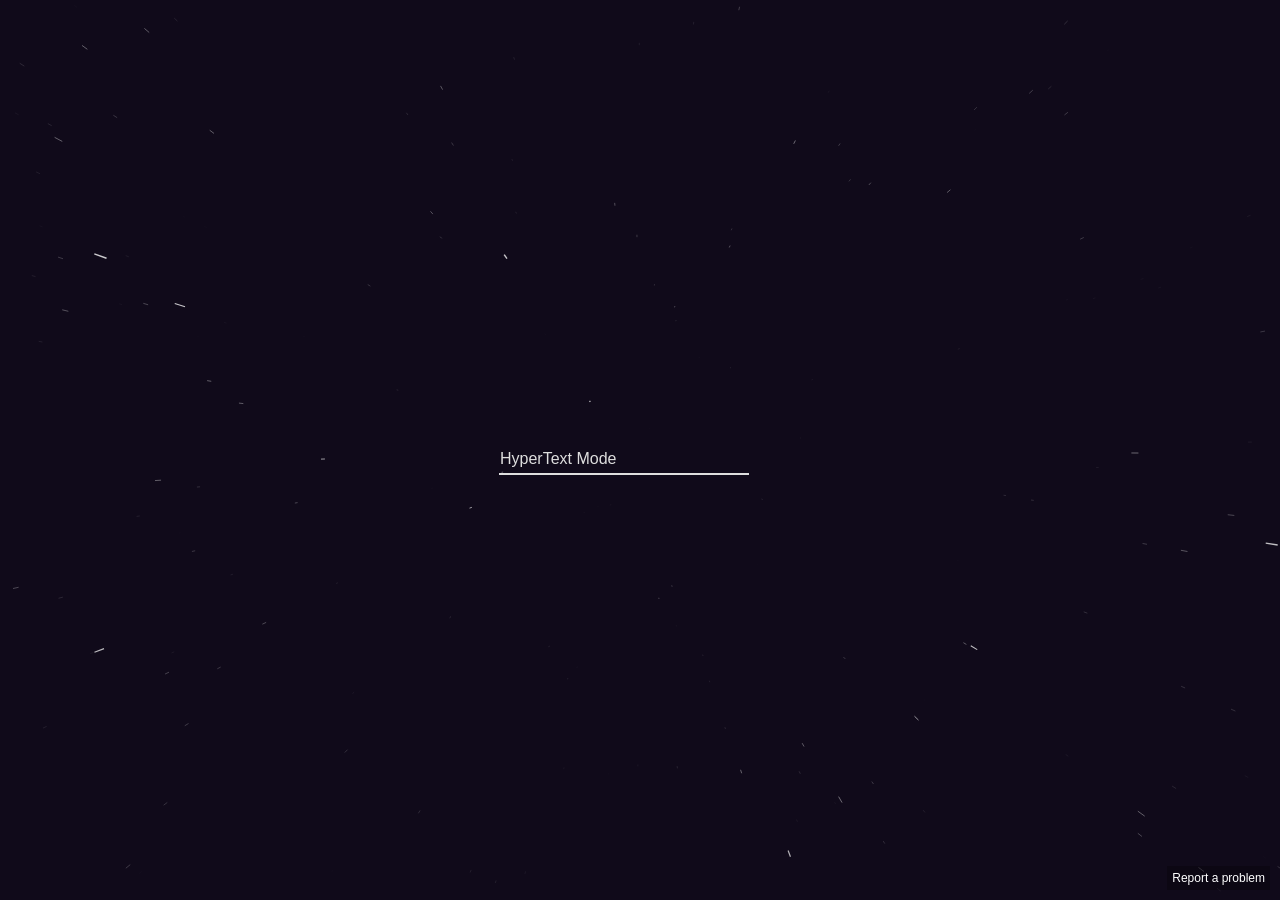
==== commit 7be96548: "IHT 49" ====
--- a/index.html
+++ b/index.html
@@ -1,92 +1,89 @@
 <!DOCTYPE html>
 <html lang="en">
-<head>
-  <meta charset="UTF-8">
-  <title>Infonet Console</title>
-<!-- Define the favicon in diffirent conditions -->
-<link rel="icon" sizes="16x16" type="image/png" href="./Data/Images/Glyph/HyperTextLogo1616.png"/>
-<link rel="icon" sizes="32x32" type="image/png" href="./Data/Images/Glyph/HyperTextLogo3232.png"/>
-<link rel="icon" sizes="64x64" type="image/png" href="./Data/Images/Glyph/HyperTextLogo6464.png"/>
-<link rel="icon" sizes="96x96" type="image/png" href="./Data/Images/Glyph/HyperTextLogo9696.png"/>
-<link rel="icon" sizes="128x128" type="image/png" href="./Data/Images/Glyph/HyperTextLogo128128.png" />
-<link rel="icon" sizes="192x192" type="image/png" href="./Data/Images/Glyph/android-chrome-192x192.png"/>
-<link rel="icon" sizes="194x194" type="image/png" href="./Data/Images/Glyph/favicon-194x194.png"/>
-<link rel="icon" sizes="196x196" type="image/png" href="./Data/Images/Glyph/favicon-196x196.png"/>
-<link rel="apple-touch-icon" sizes="57x57" href="./Data/Images/Glyph/HyperTextLogo5757.png"/>
-<link rel="apple-touch-icon-precomposed" sizes="57x57" href="./Data/Images/Glyph/apple-touch-icon-57x57-precomposed.png" />
-<link rel="apple-touch-icon" sizes="60x60" href="./Data/Images/Glyph/HyperTextLogo6060.png"/>
-<link rel="apple-touch-icon-precomposed" sizes="60x60" href="./Data/Images/Glyph/apple-touch-icon-60x60-precomposed.png" />
-<link rel="apple-touch-icon" sizes="72x72" href="./Data/Images/Glyph/HyperTextLogo7272.png"/>
-<link rel="apple-touch-icon-precomposed" sizes="72x72" href="./Data/Images/Glyph/apple-touch-icon-72x72-precomposed.png" />
-<link rel="apple-touch-icon" sizes="76x76" href="./Data/Images/Glyph/HyperTextLogo7676.png"/>
-<link rel="apple-touch-icon-precomposed" sizes="76x76" href="./Data/Images/Glyph/apple-touch-icon-76x76-precomposed.png" />
-<link rel="apple-touch-icon" sizes="114x114" href="./Data/Images/Glyph/HyperTextLogo114114.png"/>
-<link rel="apple-touch-icon-precomposed" sizes="114x114" href="./Data/Images/Glyph/apple-touch-icon-114x114-precomposed.png" />
-<link rel="apple-touch-icon" sizes="120x120" href="./Data/Images/Glyph/HyperTextLogo120120.png"/>
-<link rel="apple-touch-icon-precomposed" sizes="120x120" href="./Data/Images/Glyph/apple-touch-icon-120x120-precomposed.png" />
-<link rel="apple-touch-icon" sizes="144x144" href="./Data/Images/Glyph/HyperTextLogo144144.png"/>
-<link rel="apple-touch-icon-precomposed" sizes="144x144" href="./Data/Images/Glyph/apple-touch-icon-144x144-precomposed.png" />
-<link rel="apple-touch-icon" sizes="152x152" href="./Data/Images/Glyph/HyperTextLogo152152.png"/>
-<link rel="apple-touch-icon-precomposed" sizes="152x152" href="./Data/Images/Glyph/apple-touch-icon-152x152-precomposed.png" />
-<link rel="apple-touch-icon" sizes="180x180" href="./Data/Images/Glyph/apple-touch-icon.png"/>
-<link rel="apple-touch-icon-precomposed" sizes="180x180" href="./Data/Images/Glyph/apple-touch-icon-180x180-precomposed.png" />
+	<head>
+		<meta charset="UTF-8">
+		<title>Infonet Console</title>
+		<!-- Define the favicon in diffirent conditions -->
+		<link rel="icon" sizes="16x16" type="image/png" href="./Data/Images/Glyph/HyperTextLogo1616.png"/>
+		<link rel="icon" sizes="32x32" type="image/png" href="./Data/Images/Glyph/HyperTextLogo3232.png"/>
+		<link rel="icon" sizes="64x64" type="image/png" href="./Data/Images/Glyph/HyperTextLogo6464.png"/>
+		<link rel="icon" sizes="96x96" type="image/png" href="./Data/Images/Glyph/HyperTextLogo9696.png"/>
+		<link rel="icon" sizes="128x128" type="image/png" href="./Data/Images/Glyph/HyperTextLogo128128.png" />
+		<link rel="icon" sizes="192x192" type="image/png" href="./Data/Images/Glyph/android-chrome-192x192.png"/>
+		<link rel="icon" sizes="194x194" type="image/png" href="./Data/Images/Glyph/favicon-194x194.png"/>
+		<link rel="icon" sizes="196x196" type="image/png" href="./Data/Images/Glyph/favicon-196x196.png"/>
+		<link rel="apple-touch-icon" sizes="57x57" href="./Data/Images/Glyph/HyperTextLogo5757.png"/>
+		<link rel="apple-touch-icon-precomposed" sizes="57x57" href="./Data/Images/Glyph/apple-touch-icon-57x57-precomposed.png" />
+		<link rel="apple-touch-icon" sizes="60x60" href="./Data/Images/Glyph/HyperTextLogo6060.png"/>
+		<link rel="apple-touch-icon-precomposed" sizes="60x60" href="./Data/Images/Glyph/apple-touch-icon-60x60-precomposed.png" />
+		<link rel="apple-touch-icon" sizes="72x72" href="./Data/Images/Glyph/HyperTextLogo7272.png"/>
+		<link rel="apple-touch-icon-precomposed" sizes="72x72" href="./Data/Images/Glyph/apple-touch-icon-72x72-precomposed.png" />
+		<link rel="apple-touch-icon" sizes="76x76" href="./Data/Images/Glyph/HyperTextLogo7676.png"/>
+		<link rel="apple-touch-icon-precomposed" sizes="76x76" href="./Data/Images/Glyph/apple-touch-icon-76x76-precomposed.png" />
+		<link rel="apple-touch-icon" sizes="114x114" href="./Data/Images/Glyph/HyperTextLogo114114.png"/>
+		<link rel="apple-touch-icon-precomposed" sizes="114x114" href="./Data/Images/Glyph/apple-touch-icon-114x114-precomposed.png" />
+		<link rel="apple-touch-icon" sizes="120x120" href="./Data/Images/Glyph/HyperTextLogo120120.png"/>
+		<link rel="apple-touch-icon-precomposed" sizes="120x120" href="./Data/Images/Glyph/apple-touch-icon-120x120-precomposed.png" />
+		<link rel="apple-touch-icon" sizes="144x144" href="./Data/Images/Glyph/HyperTextLogo144144.png"/>
+		<link rel="apple-touch-icon-precomposed" sizes="144x144" href="./Data/Images/Glyph/apple-touch-icon-144x144-precomposed.png" />
+		<link rel="apple-touch-icon" sizes="152x152" href="./Data/Images/Glyph/HyperTextLogo152152.png"/>
+		<link rel="apple-touch-icon-precomposed" sizes="152x152" href="./Data/Images/Glyph/apple-touch-icon-152x152-precomposed.png" />
+		<link rel="apple-touch-icon" sizes="180x180" href="./Data/Images/Glyph/apple-touch-icon.png"/>
+		<link rel="apple-touch-icon-precomposed" sizes="180x180" href="./Data/Images/Glyph/apple-touch-icon-180x180-precomposed.png" />
 
-<!-- Define the name on iOS/iPadOS devices -->
-<meta name="apple-mobile-web-app-title" content="Infonet HyperText">
+		<!-- Define the name on iOS/iPadOS devices -->
+		<meta name="apple-mobile-web-app-title" content="Infonet HyperText">
 
-<!-- Define the name on other devices -->
-<meta name="application-name" content="Infonet HyperText">
+		<!-- Define the name on other devices -->
+		<meta name="application-name" content="Infonet HyperText">
 
-<!-- Define the favicon for Touch Bar -->
-<link rel="manifest" href="./Data/Pages/Infonet HyperText Extras/IHT.webmanifest">
-<link rel="mask-icon" href="./Data/Images/Glyph/safari-pinned-tab.svg" color="#79c748">
-<meta name="theme-color" content="#79c748">
+		<!-- Define the favicon for Touch Bar -->
+		<link rel="manifest" href="./Data/Manifest/IHT.webmanifest">
+		<link rel="mask-icon" href="./Data/Images/Glyph/safari-pinned-tab.svg" color="#79c748">
+		<meta name="theme-color" content="#79c748">
 
-<!-- Define the design of the favicon as Windows Start Tile -->
-<meta name="msapplication-TileColor" content="#79c748">
-<meta name="msapplication-TileImage" content="./Data/Images/Glyph/HyperTextLogo144144.png">
-<!-- Win 8+ tiles -->
-<meta name="msapplication-square70x70logo" content="./Data/Images/Glyph/mstile-70x70.png" />
-<meta name="msapplication-square150x150logo" content="./Data/Images/Glyph/mstile-150x150.png" />
-<meta name="msapplication-wide310x150logo" content="./Data/Images/Glyph/mstile-310x150.png" />
-<meta name="msapplication-square310x310logo" content="./Data/Images/Glyph/mstile-310x310.png" />
+		<!-- Define the design of the favicon as Windows Start Tile -->
+		<meta name="msapplication-TileColor" content="#79c748">
+		<meta name="msapplication-TileImage" content="./Data/Images/Glyph/HyperTextLogo144144.png">
+		<!-- Win 8+ tiles -->
+		<meta name="msapplication-square70x70logo" content="./Data/Images/Glyph/mstile-70x70.png" />
+		<meta name="msapplication-square150x150logo" content="./Data/Images/Glyph/mstile-150x150.png" />
+		<meta name="msapplication-wide310x150logo" content="./Data/Images/Glyph/mstile-310x150.png" />
+		<meta name="msapplication-square310x310logo" content="./Data/Images/Glyph/mstile-310x310.png" />
 
-<!-- Define the favicon style for Microsoft Browsers -->
-<link rel="shortcut icon" href="./Data/Images/Glyph/favicon.ico" />
-<!-- ms pinned site meta -->
-<meta name="msapplication-tooltip" content="Infonet" />
-<!-- Jump List -->
-<meta name="msapplication-task" content="name=Infonet HyperText;icon-uri=./Data/Images/Glyph/HyperTextLogo3232.png" />
+		<!-- Define the favicon style for Microsoft Browsers -->
+		<link rel="shortcut icon" href="./Data/Images/Glyph/favicon.ico" />
+		<!-- ms pinned site meta -->
+		<meta name="msapplication-tooltip" content="Infonet" />
+		<!-- Jump List -->
+		<meta name="msapplication-task" content="name=Infonet HyperText;icon-uri=./Data/Images/Glyph/HyperTextLogo3232.png" />
+		<link rel="stylesheet" href="./Data/CSS/console.css">
+		<script type="text/javascript" src="./Data/JS/WarpSpeed/warpspeed.min.js"></script>
+		<script src="./Data/JS/consolebrowsers.js"></script>
+		<script src="./Data/JS/Sweetalert2/sweetalert2@9.min.js"></script>
+		<link rel="stylesheet" href="./Data/CSS/Sweetalert2/borderless.css">
+	</head>
+	<body>
+		<div style="position:fixed; z-index:0; top:0; left:0; width:100%; height:100%;" class="fadein">
+			<canvas id="canvas" style="width:100%; height:100%;"></canvas>
+		</div>
 
+		<label id="img_category_label" class="field fadein" for="img_category" data-value="">
+			<span id="dropdowntitle">HyperText Mode</span>
+			<div id="img_category" class="psuedo_select" name="img_category">
+				<span id="selectedspan" class="selected"></span>
+				<ul id="img_category_options" class="options">
+					<li id="opt_1" class="option" data-value="opt_1" onclick="startRedirect('./Data/Pages/main.html');">Default</li>
+					<li id="opt_2" class="option" data-value="opt_2" onclick="startRedirect('./Data/Pages/main.html?mode=xmos');">Chrysostomos</li>
+					<li id="opt_3" class="option" data-value="opt_3" onclick="startRedirect('./Data/Pages/main.html?mode=afs1');">April Fools Stage 1</li>
+					<li id="opt_4" class="option" data-value="opt_4" onclick="startRedirect('./Data/Pages/main.html?mode=afs2');">April Fools Stage 2</li>
+					<li id="opt_5" class="option" data-value="opt_5" onclick="guideMode();">Interactive Guide</li>
+					<li id="opt_6" class="option" data-value="opt_6" onclick="enableTeacher();">Enable Teacher Mode</li>
+				</ul>
+			</div>
+		</label>
 
-  <link rel="stylesheet" href="./Data/Pages/Infonet HyperText Extras/console.css">
-  <script type="text/javascript" src="./Data/Pages/Infonet HyperText Extras/WarpSpeed/warpspeed.min.js"></script>
-
-  <script src="./Data/Pages/Infonet HyperText Extras/browsers.js"></script>
-  <script src="./Data/Pages/Infonet HyperText Extras/Sweetalert2/sweetalert2@9.min.js"></script>
-  <link rel="stylesheet" href="./Data/Pages/Infonet HyperText Extras/Sweetalert2/borderless.css">
-</head>
-<body>
-<div style="position:fixed; z-index:0; top:0; left:0; width:100%; height:100%;" class="fadein">
-	<canvas id="canvas" style="width:100%; height:100%;"></canvas>
-</div>
-
-<label id="img_category_label" class="field fadein" for="img_category" data-value="">
-	<span id="dropdowntitle">HyperText Mode</span>
-	<div id="img_category" class="psuedo_select" name="img_category">
-		<span id="selectedspan" class="selected"></span>
-		<ul id="img_category_options" class="options">
-			<li id="opt_1" class="option"data-value="opt_1" onclick="startRedirect('./Data/Pages/Infonet%20HyperText.html');">Default</li>
-			<li id="opt_2" class="option"data-value="opt_2" onclick="startRedirect('./Data/Pages/Infonet%20HyperText.html?mode=xmos');">Chrysostomos</li>
-			<li id="opt_3" class="option"data-value="opt_3" onclick="startRedirect('./Data/Pages/Infonet%20HyperText.html?mode=afs1');">April Fools Stage 1</li>
-			<li id="opt_4" class="option"data-value="opt_4" onclick="startRedirect('./Data/Pages/Infonet%20HyperText.html?mode=afs2');">April Fools Stage 2</li>
-			<li id="opt_5" class="option"data-value="opt_5" onclick="guideMode();">Interactive Guide</li>
-			<li id="opt_6" class="option"data-value="opt_6" onclick="enableTeacher();">Enable Teacher Mode</li>
-		</ul>
-	</div>
-</label>
-
-<a id="reportButton" class="fadein" target="_blank">Report a problem</a>
-<script src="./Data/Pages/Infonet HyperText Extras/Console.js"></script>
-</body>
+		<a id="reportButton" class="fadein" target="_blank">Report a problem</a>
+		<script src="./Data/JS/console.js"></script>
+	</body>
 </html>
--- a/Data/CSS/console.css
+++ b/Data/CSS/console.css
@@ -0,0 +1,187 @@
+html,
+body {
+  -webkit-box-align: center;
+  align-items: center;
+  background: #E8E8E8;
+  box-sizing: border-box;
+  color: #dedede;
+  cursor: default;
+  display: -webkit-box;
+  display: flex;
+  font-family: sans-serif;
+  height: 100%;
+  -webkit-box-pack: center;
+  justify-content: center;
+  margin: 0;
+  width: 100%;
+  -webkit-tap-highlight-color: transparent;
+  -webkit-touch-callout: none;
+  -webkit-user-select: none;
+  -moz-user-select: none;
+  -ms-user-select: none;
+  user-select: none;
+}
+* {
+  box-sizing: inherit;
+  cursor: inherit;
+  -webkit-transition-duration: .2s;
+  transition-duration: .2s;
+  -webkit-transition-property: none;
+  transition-property: none;
+  -webkit-transition-timing-function: cubic-bezier(0.42, 0, 0.58, 1);
+  transition-timing-function: cubic-bezier(0.42, 0, 0.58, 1);
+}
+label.field {
+  border-radius: 2px;
+  color: #dedede;
+  display: none; /**/
+  margin: 16px;
+  max-width: 300px;
+  padding: 8px;
+  opacity: 0;
+  position: relative;
+  -webkit-transition-property: opacity;
+  transition-property: opacity;
+  z-index: 1;
+}
+label.field span {
+  color: inherit;
+  display: block;
+  font-size: 16px;
+  height: 20px;
+  line-height: 20px;
+  left: 9px;
+  pointer-events: none;
+  position: absolute;
+  top: 32px;
+  -webkit-transform: scale(1) translateY(0);
+          transform: scale(1) translateY(0);
+  -webkit-transition-property: color, font-size, top;
+  transition-property: color, font-size, top;
+  z-index: 1;
+}
+label.field span.required::after {
+  color: inherit;
+  content: "*";
+  display: block;
+  height: 20px;
+  left: -20px;
+  line-height: 20px;
+  position: absolute;
+  text-align: center;
+  top: 0;
+  width: 20px;
+}
+.error label.field span {
+  color: #F02318;
+}
+label.field .psuedo_select {
+  background: rgba(255, 255, 255, 0);
+  position: relative;
+  border-color: #dedede;
+  border-style: solid;
+  border-width: 0 0 2px 0;
+  color: #dedede;
+  cursor: pointer;
+  font-size: 20px;
+  height: 24px;
+  line-height: 24px;
+  margin: 24px 32px 0 0;
+  min-width: 250px;
+  padding-top: 24px;
+  outline: 0;
+  z-index: 1;
+}
+label.field .psuedo_select::after {
+  background: url("data:image/svg+xml;utf8,<svg fill='#dedede' height='24' viewBox='0 0 24 24' width='24' xmlns='http://www.w3.org/2000/svg'> <path d='M7.41 7.84L12 12.42l4.59-4.58L18 9.25l-6 6-6-6z'/> <path d='M0-.75h24v24H0z' fill='none'/> </svg>"), no-repeat;
+  content: "";
+  height: 24px;
+  width: 24px;
+  position: absolute;
+  top: 0;
+  right: 0;
+  -webkit-transition-property: background;
+  transition-property: background;
+}
+label.field .psuedo_select .selected {
+  height: 24px;
+  left: 1px;
+  line-height: 24px;
+  opacity: 0;
+  position: absolute;
+  top: 0;
+  -webkit-transform: translateY(24px);
+  transform: translateY(24px);
+  -webkit-transition-property: opacity, -webkit-transform;
+  transition-property: opacity, -webkit-transform;
+  transition-property: opacity, transform;
+  transition-property: opacity, transform, -webkit-transform;
+  will-change: transform;
+}
+/* Box of options */
+label.field .psuedo_select ul {
+  background: rgba(121, 199, 72, 0.5);
+  box-shadow: 0 1px 4px 0 rgba(0, 0, 0, 0.14);
+  display: block;
+  height: 0;
+  list-style: none;
+  margin-top: 2px;
+  opacity: 0;
+  overflow: hidden;
+  padding: 0 1px;
+  pointer-events: none;
+  -webkit-transition-property: height, opacity;
+  transition-property: height, opacity;
+  width: 100%;
+  z-index: 2;
+}
+label.field .psuedo_select ul li {
+  height: 32px;
+  padding: 8px 4px;
+}
+label.field .deselect {
+  height: 100vh;
+  left: 0;
+  position: fixed;
+  top: 0;
+  width: 100vw;
+  z-index: -1;
+}
+label.field.focused {
+  color: #79c748;
+}
+label.field.focused .psuedo_select {
+  border-color: #79c748;
+}
+label.field.focused .psuedo_select::after {
+  background: url("data:image/svg+xml;utf8,<svg fill='#79c748' height='24' viewBox='0 0 24 24' width='24' xmlns='http://www.w3.org/2000/svg'> <path d='M7.41 7.84L12 12.42l4.59-4.58L18 9.25l-6 6-6-6z'/> <path d='M0-.75h24v24H0z' fill='none'/> </svg>"), no-repeat;
+}
+label.field.focused .psuedo_select ul {
+  opacity: 1;
+  pointer-events: all;
+}
+#reportButton {
+  background: rgba(0, 0, 0, 0.25);
+  bottom: 10px;
+  color: #FFF;
+  font-size: 12px;
+  padding: 5px;
+  position: fixed;
+  text-decoration: none;
+  right: 10px;
+}
+.fadein {
+  position: relative;
+  -webkit-animation-name: fadein;
+  -webkit-animation-duration: 1s;
+  animation-name: fadein;
+  animation-duration: 1s
+}
+@-webkit-keyframes fadein {
+  from { opacity:0 }
+  to { opacity:1 }
+}
+@keyframes fadein {
+  from{ opacity:0 }
+  to{ opacity:1 }
+}
--- a/Data/CSS/Sweetalert2/borderless.css
+++ b/Data/CSS/Sweetalert2/borderless.css
@@ -0,0 +1,1146 @@
+/*
+* @sweetalert2/themes v3.2.0
+* Released under the MIT License.
+*/
+
+@-webkit-keyframes opacity-show {
+  0% {
+    opacity: 0; }
+  100% {
+    opacity: 1; } }
+
+@keyframes opacity-show {
+  0% {
+    opacity: 0; }
+  100% {
+    opacity: 1; } }
+
+@-webkit-keyframes opacity-hide {
+  100% {
+    opacity: 0; } }
+
+@keyframes opacity-hide {
+  100% {
+    opacity: 0; } }
+
+.swal2-popup.swal2-toast {
+  flex-direction: row;
+  align-items: center;
+  width: auto;
+  padding: 0.625em;
+  overflow-y: hidden;
+  background: rgba(54, 70, 93, 0.99);
+  box-shadow: 0 0 0.625em #d9d9d9; }
+  .swal2-popup.swal2-toast .swal2-header {
+    flex-direction: row; }
+  .swal2-popup.swal2-toast .swal2-title {
+    flex-grow: 1;
+    justify-content: flex-start;
+    margin: 0 0.6em;
+    font-size: 1em; }
+  .swal2-popup.swal2-toast .swal2-footer {
+    margin: 0.5em 0 0;
+    padding: 0.5em 0 0;
+    font-size: 0.8em; }
+  .swal2-popup.swal2-toast .swal2-close {
+    position: static;
+    width: 0.8em;
+    height: 0.8em;
+    line-height: 0.8; }
+  .swal2-popup.swal2-toast .swal2-content {
+    justify-content: flex-start;
+    font-size: 1em; }
+  .swal2-popup.swal2-toast .swal2-icon {
+    width: 2em;
+    min-width: 2em;
+    height: 2em;
+    margin: 0; }
+    .swal2-popup.swal2-toast .swal2-icon .swal2-icon-content {
+      display: flex;
+      align-items: center;
+      font-size: 1.8em;
+      font-weight: bold; }
+      @media all and (-ms-high-contrast: none), (-ms-high-contrast: active) {
+        .swal2-popup.swal2-toast .swal2-icon .swal2-icon-content {
+          font-size: .25em; } }
+    .swal2-popup.swal2-toast .swal2-icon.swal2-success .swal2-success-ring {
+      width: 2em;
+      height: 2em; }
+    .swal2-popup.swal2-toast .swal2-icon.swal2-error [class^='swal2-x-mark-line'] {
+      top: .875em;
+      width: 1.375em; }
+      .swal2-popup.swal2-toast .swal2-icon.swal2-error [class^='swal2-x-mark-line'][class$='left'] {
+        left: .3125em; }
+      .swal2-popup.swal2-toast .swal2-icon.swal2-error [class^='swal2-x-mark-line'][class$='right'] {
+        right: .3125em; }
+  .swal2-popup.swal2-toast .swal2-actions {
+    flex-basis: auto !important;
+    width: auto;
+    height: auto;
+    margin: 0 .3125em; }
+  .swal2-popup.swal2-toast .swal2-styled {
+    margin: 0 .3125em;
+    padding: .3125em .625em;
+    font-size: 1em; }
+    .swal2-popup.swal2-toast .swal2-styled:focus {
+      box-shadow: 0 0 0 1px rgba(54, 70, 93, 0.99), 0 0 0 3px rgba(122, 145, 178, 0.99); }
+  .swal2-popup.swal2-toast .swal2-success {
+    border-color: #a5dc86; }
+    .swal2-popup.swal2-toast .swal2-success [class^='swal2-success-circular-line'] {
+      position: absolute;
+      width: 1.6em;
+      height: 3em;
+      transform: rotate(45deg);
+      border-radius: 50%; }
+      .swal2-popup.swal2-toast .swal2-success [class^='swal2-success-circular-line'][class$='left'] {
+        top: -.8em;
+        left: -.5em;
+        transform: rotate(-45deg);
+        transform-origin: 2em 2em;
+        border-radius: 4em 0 0 4em; }
+      .swal2-popup.swal2-toast .swal2-success [class^='swal2-success-circular-line'][class$='right'] {
+        top: -.25em;
+        left: .9375em;
+        transform-origin: 0 1.5em;
+        border-radius: 0 4em 4em 0; }
+    .swal2-popup.swal2-toast .swal2-success .swal2-success-ring {
+      width: 2em;
+      height: 2em; }
+    .swal2-popup.swal2-toast .swal2-success .swal2-success-fix {
+      top: 0;
+      left: .4375em;
+      width: .4375em;
+      height: 2.6875em; }
+    .swal2-popup.swal2-toast .swal2-success [class^='swal2-success-line'] {
+      height: .3125em; }
+      .swal2-popup.swal2-toast .swal2-success [class^='swal2-success-line'][class$='tip'] {
+        top: 1.125em;
+        left: .1875em;
+        width: .75em; }
+      .swal2-popup.swal2-toast .swal2-success [class^='swal2-success-line'][class$='long'] {
+        top: .9375em;
+        right: .1875em;
+        width: 1.375em; }
+    .swal2-popup.swal2-toast .swal2-success.swal2-icon-show .swal2-success-line-tip {
+      -webkit-animation: swal2-toast-animate-success-line-tip .75s;
+              animation: swal2-toast-animate-success-line-tip .75s; }
+    .swal2-popup.swal2-toast .swal2-success.swal2-icon-show .swal2-success-line-long {
+      -webkit-animation: swal2-toast-animate-success-line-long .75s;
+              animation: swal2-toast-animate-success-line-long .75s; }
+  .swal2-popup.swal2-toast.swal2-show {
+    -webkit-animation: swal2-toast-show 0.5s;
+            animation: swal2-toast-show 0.5s; }
+  .swal2-popup.swal2-toast.swal2-hide {
+    -webkit-animation: swal2-toast-hide 0.1s forwards;
+            animation: swal2-toast-hide 0.1s forwards; }
+
+.swal2-container {
+  display: flex;
+  position: fixed;
+  z-index: 1060;
+  top: 0;
+  right: 0;
+  bottom: 0;
+  left: 0;
+  flex-direction: row;
+  align-items: center;
+  justify-content: center;
+  padding: 0.625em;
+  overflow-x: hidden;
+  transition: background-color 0.1s;
+  -webkit-overflow-scrolling: touch; }
+  .swal2-container.swal2-backdrop-show, .swal2-container.swal2-noanimation {
+    background: rgba(54, 70, 93, 0.99); }
+  .swal2-container.swal2-backdrop-hide {
+    background: transparent !important; }
+  .swal2-container.swal2-top {
+    align-items: flex-start; }
+  .swal2-container.swal2-top-start, .swal2-container.swal2-top-left {
+    align-items: flex-start;
+    justify-content: flex-start; }
+  .swal2-container.swal2-top-end, .swal2-container.swal2-top-right {
+    align-items: flex-start;
+    justify-content: flex-end; }
+  .swal2-container.swal2-center {
+    align-items: center; }
+  .swal2-container.swal2-center-start, .swal2-container.swal2-center-left {
+    align-items: center;
+    justify-content: flex-start; }
+  .swal2-container.swal2-center-end, .swal2-container.swal2-center-right {
+    align-items: center;
+    justify-content: flex-end; }
+  .swal2-container.swal2-bottom {
+    align-items: flex-end; }
+  .swal2-container.swal2-bottom-start, .swal2-container.swal2-bottom-left {
+    align-items: flex-end;
+    justify-content: flex-start; }
+  .swal2-container.swal2-bottom-end, .swal2-container.swal2-bottom-right {
+    align-items: flex-end;
+    justify-content: flex-end; }
+  .swal2-container.swal2-bottom > :first-child,
+  .swal2-container.swal2-bottom-start > :first-child,
+  .swal2-container.swal2-bottom-left > :first-child,
+  .swal2-container.swal2-bottom-end > :first-child,
+  .swal2-container.swal2-bottom-right > :first-child {
+    margin-top: auto; }
+  .swal2-container.swal2-grow-fullscreen > .swal2-modal {
+    display: flex !important;
+    flex: 1;
+    align-self: stretch;
+    justify-content: center; }
+  .swal2-container.swal2-grow-row > .swal2-modal {
+    display: flex !important;
+    flex: 1;
+    align-content: center;
+    justify-content: center; }
+  .swal2-container.swal2-grow-column {
+    flex: 1;
+    flex-direction: column; }
+    .swal2-container.swal2-grow-column.swal2-top, .swal2-container.swal2-grow-column.swal2-center, .swal2-container.swal2-grow-column.swal2-bottom {
+      align-items: center; }
+    .swal2-container.swal2-grow-column.swal2-top-start, .swal2-container.swal2-grow-column.swal2-center-start, .swal2-container.swal2-grow-column.swal2-bottom-start, .swal2-container.swal2-grow-column.swal2-top-left, .swal2-container.swal2-grow-column.swal2-center-left, .swal2-container.swal2-grow-column.swal2-bottom-left {
+      align-items: flex-start; }
+    .swal2-container.swal2-grow-column.swal2-top-end, .swal2-container.swal2-grow-column.swal2-center-end, .swal2-container.swal2-grow-column.swal2-bottom-end, .swal2-container.swal2-grow-column.swal2-top-right, .swal2-container.swal2-grow-column.swal2-center-right, .swal2-container.swal2-grow-column.swal2-bottom-right {
+      align-items: flex-end; }
+    .swal2-container.swal2-grow-column > .swal2-modal {
+      display: flex !important;
+      flex: 1;
+      align-content: center;
+      justify-content: center; }
+  .swal2-container.swal2-no-transition {
+    transition: none !important; }
+  .swal2-container:not(.swal2-top):not(.swal2-top-start):not(.swal2-top-end):not(.swal2-top-left):not(.swal2-top-right):not(.swal2-center-start):not(.swal2-center-end):not(.swal2-center-left):not(.swal2-center-right):not(.swal2-bottom):not(.swal2-bottom-start):not(.swal2-bottom-end):not(.swal2-bottom-left):not(.swal2-bottom-right):not(.swal2-grow-fullscreen) > .swal2-modal {
+    margin: auto; }
+  @media all and (-ms-high-contrast: none), (-ms-high-contrast: active) {
+    .swal2-container .swal2-modal {
+      margin: 0 !important; } }
+
+.swal2-popup {
+  display: none;
+  position: relative;
+  box-sizing: border-box;
+  flex-direction: column;
+  justify-content: center;
+  width: 32em;
+  max-width: 100%;
+  padding: 1.25em;
+  border: none;
+  border-radius: 0.3125em;
+  background: transparent;
+  font-family: inherit;
+  font-size: 1rem; }
+  .swal2-popup:focus {
+    outline: none; }
+  .swal2-popup.swal2-loading {
+    overflow-y: hidden; }
+
+.swal2-header {
+  display: flex;
+  flex-direction: column;
+  align-items: center; }
+
+.swal2-title {
+  position: relative;
+  max-width: 100%;
+  margin: 0 0 0.4em;
+  padding: 0;
+  color: #fff;
+  font-size: 1.875em;
+  font-weight: 600;
+  text-align: center;
+  text-transform: none;
+  word-wrap: break-word; }
+
+.swal2-actions {
+  display: flex;
+  z-index: 1;
+  flex-wrap: wrap;
+  align-items: center;
+  justify-content: center;
+  width: 100%;
+  margin: 1.25em auto 0; }
+  .swal2-actions:not(.swal2-loading) .swal2-styled[disabled] {
+    opacity: .4; }
+  .swal2-actions:not(.swal2-loading) .swal2-styled:hover {
+    background-image: linear-gradient(rgba(0, 0, 0, 0.1), rgba(0, 0, 0, 0.1)); }
+  .swal2-actions:not(.swal2-loading) .swal2-styled:active {
+    background-image: linear-gradient(rgba(0, 0, 0, 0.2), rgba(0, 0, 0, 0.2)); }
+  .swal2-actions.swal2-loading .swal2-styled.swal2-confirm {
+    box-sizing: border-box;
+    width: 2.5em;
+    height: 2.5em;
+    margin: .46875em;
+    padding: 0;
+    -webkit-animation: swal2-rotate-loading 1.5s linear 0s infinite normal;
+            animation: swal2-rotate-loading 1.5s linear 0s infinite normal;
+    border: .25em solid transparent;
+    border-radius: 100%;
+    border-color: transparent;
+    background-color: transparent !important;
+    color: transparent !important;
+    cursor: default;
+    -webkit-user-select: none;
+       -moz-user-select: none;
+        -ms-user-select: none;
+            user-select: none; }
+  .swal2-actions.swal2-loading .swal2-styled.swal2-cancel {
+    margin-right: 30px;
+    margin-left: 30px; }
+  .swal2-actions.swal2-loading :not(.swal2-styled).swal2-confirm::after {
+    content: '';
+    display: inline-block;
+    width: 15px;
+    height: 15px;
+    margin-left: 5px;
+    -webkit-animation: swal2-rotate-loading 1.5s linear 0s infinite normal;
+            animation: swal2-rotate-loading 1.5s linear 0s infinite normal;
+    border: 3px solid #999999;
+    border-radius: 50%;
+    border-right-color: transparent;
+    box-shadow: 1px 1px 1px #fff; }
+
+.swal2-styled {
+  margin: .3125em;
+  padding: .625em 2em;
+  box-shadow: none;
+  font-weight: 500; }
+  .swal2-styled:not([disabled]) {
+    cursor: pointer; }
+  .swal2-styled.swal2-confirm {
+    border: 0;
+    border-radius: 0.25em;
+    background: initial;
+    background-color: #3085d6;
+    color: #fff;
+    font-size: 1.0625em; }
+  .swal2-styled.swal2-cancel {
+    border: 0;
+    border-radius: 0.25em;
+    background: initial;
+    background-color: #aaa;
+    color: #fff;
+    font-size: 1.0625em; }
+  .swal2-styled:focus {
+    outline: none;
+    box-shadow: 0 0 0 1px rgba(54, 70, 93, 0.99), 0 0 0 3px rgba(122, 145, 178, 0.99); }
+  .swal2-styled::-moz-focus-inner {
+    border: 0; }
+
+.swal2-footer {
+  justify-content: center;
+  margin: 1.25em 0 0;
+  padding: 1em 0 0;
+  border-top: 1px solid rgba(255, 255, 255, 0.2);
+  color: #fff;
+  font-size: 1em; }
+
+.swal2-timer-progress-bar-container {
+  position: absolute;
+  right: 0;
+  bottom: 0;
+  left: 0;
+  height: 0.25em;
+  overflow: hidden;
+  border-bottom-right-radius: 0.3125em;
+  border-bottom-left-radius: 0.3125em; }
+
+.swal2-timer-progress-bar {
+  width: 100%;
+  height: 0.25em;
+  background: rgba(0, 0, 0, 0.2); }
+
+.swal2-image {
+  max-width: 100%;
+  margin: 1.25em auto; }
+
+.swal2-close {
+  position: fixed;
+  z-index: 2;
+  top: 0;
+  right: 0;
+  align-items: center;
+  justify-content: center;
+  width: 1.2em;
+  height: 1.2em;
+  padding: 0;
+  overflow: hidden;
+  transition: color 0.1s ease-out;
+  border: none;
+  border-radius: 0;
+  background: transparent;
+  color: #fff;
+  font-family: serif;
+  font-size: 3em;
+  line-height: 1.2;
+  cursor: pointer; }
+  .swal2-close:hover {
+    transform: none;
+    background: transparent;
+    color: #f27474; }
+  .swal2-close::-moz-focus-inner {
+    border: 0; }
+
+.swal2-content {
+  z-index: 1;
+  justify-content: center;
+  margin: 0;
+  padding: 0;
+  color: #fff;
+  font-size: 1.125em;
+  font-weight: normal;
+  line-height: normal;
+  text-align: center;
+  word-wrap: break-word; }
+
+.swal2-input,
+.swal2-file,
+.swal2-textarea,
+.swal2-select,
+.swal2-radio,
+.swal2-checkbox {
+  margin: 1em auto; }
+
+.swal2-input,
+.swal2-file,
+.swal2-textarea {
+  box-sizing: border-box;
+  width: 100%;
+  transition: border-color 0.3s, box-shadow 0.3s;
+  border: 1px solid #d9d9d9;
+  border-radius: 0.1875em;
+  background: rgba(73, 94, 125, 0.99);
+  box-shadow: inset 0 1px 1px rgba(0, 0, 0, 0.06);
+  color: #fff;
+  font-size: 1.125em; }
+  .swal2-input.swal2-inputerror,
+  .swal2-file.swal2-inputerror,
+  .swal2-textarea.swal2-inputerror {
+    border-color: #f27474 !important;
+    box-shadow: 0 0 2px #f27474 !important; }
+  .swal2-input:focus,
+  .swal2-file:focus,
+  .swal2-textarea:focus {
+    border: 1px solid #b4dbed;
+    outline: none;
+    box-shadow: 0 0 3px #c4e6f5; }
+  .swal2-input::-webkit-input-placeholder, .swal2-file::-webkit-input-placeholder, .swal2-textarea::-webkit-input-placeholder {
+    color: #cccccc; }
+  .swal2-input::-moz-placeholder, .swal2-file::-moz-placeholder, .swal2-textarea::-moz-placeholder {
+    color: #cccccc; }
+  .swal2-input:-ms-input-placeholder, .swal2-file:-ms-input-placeholder, .swal2-textarea:-ms-input-placeholder {
+    color: #cccccc; }
+  .swal2-input::-ms-input-placeholder, .swal2-file::-ms-input-placeholder, .swal2-textarea::-ms-input-placeholder {
+    color: #cccccc; }
+  .swal2-input::placeholder,
+  .swal2-file::placeholder,
+  .swal2-textarea::placeholder {
+    color: #cccccc; }
+
+.swal2-range {
+  margin: 1em auto;
+  background: transparent; }
+  .swal2-range input {
+    width: 80%; }
+  .swal2-range output {
+    width: 20%;
+    color: #fff;
+    font-weight: 600;
+    text-align: center; }
+  .swal2-range input,
+  .swal2-range output {
+    height: 2.625em;
+    padding: 0;
+    font-size: 1.125em;
+    line-height: 2.625em; }
+
+.swal2-input {
+  height: 2.625em;
+  padding: 0 0.75em; }
+  .swal2-input[type='number'] {
+    max-width: 10em; }
+
+.swal2-file {
+  background: rgba(73, 94, 125, 0.99);
+  font-size: 1.125em; }
+
+.swal2-textarea {
+  height: 6.75em;
+  padding: 0.75em; }
+
+.swal2-select {
+  min-width: 50%;
+  max-width: 100%;
+  padding: .375em .625em;
+  background: rgba(73, 94, 125, 0.99);
+  color: #fff;
+  font-size: 1.125em; }
+
+.swal2-radio,
+.swal2-checkbox {
+  align-items: center;
+  justify-content: center;
+  background: transparent;
+  color: #fff; }
+  .swal2-radio label,
+  .swal2-checkbox label {
+    margin: 0 .6em;
+    font-size: 1.125em; }
+  .swal2-radio input,
+  .swal2-checkbox input {
+    margin: 0 .4em; }
+
+.swal2-validation-message {
+  display: none;
+  align-items: center;
+  justify-content: center;
+  padding: 0.625em;
+  overflow: hidden;
+  background: transparent;
+  color: #fff;
+  font-size: 1em;
+  font-weight: 300; }
+  .swal2-validation-message::before {
+    content: '!';
+    display: inline-block;
+    width: 1.5em;
+    min-width: 1.5em;
+    height: 1.5em;
+    margin: 0 .625em;
+    border-radius: 50%;
+    background-color: #f27474;
+    color: #fff;
+    font-weight: 600;
+    line-height: 1.5em;
+    text-align: center; }
+
+.swal2-icon {
+  position: relative;
+  box-sizing: content-box;
+  justify-content: center;
+  width: 5em;
+  height: 5em;
+  margin: 1.25em auto 1.875em;
+  border: .25em solid transparent;
+  border-radius: 50%;
+  font-family: inherit;
+  line-height: 5em;
+  cursor: default;
+  -webkit-user-select: none;
+     -moz-user-select: none;
+      -ms-user-select: none;
+          user-select: none; }
+  .swal2-icon .swal2-icon-content {
+    display: flex;
+    align-items: center;
+    font-size: 3.75em; }
+  .swal2-icon.swal2-error {
+    border-color: #f27474;
+    color: #f27474; }
+    .swal2-icon.swal2-error .swal2-x-mark {
+      position: relative;
+      flex-grow: 1; }
+    .swal2-icon.swal2-error [class^='swal2-x-mark-line'] {
+      display: block;
+      position: absolute;
+      top: 2.3125em;
+      width: 2.9375em;
+      height: .3125em;
+      border-radius: .125em;
+      background-color: #f27474; }
+      .swal2-icon.swal2-error [class^='swal2-x-mark-line'][class$='left'] {
+        left: 1.0625em;
+        transform: rotate(45deg); }
+      .swal2-icon.swal2-error [class^='swal2-x-mark-line'][class$='right'] {
+        right: 1em;
+        transform: rotate(-45deg); }
+    .swal2-icon.swal2-error.swal2-icon-show {
+      -webkit-animation: swal2-animate-error-icon .5s;
+              animation: swal2-animate-error-icon .5s; }
+      .swal2-icon.swal2-error.swal2-icon-show .swal2-x-mark {
+        -webkit-animation: swal2-animate-error-x-mark .5s;
+                animation: swal2-animate-error-x-mark .5s; }
+  .swal2-icon.swal2-warning {
+    border-color: #facea8;
+    color: #f8bb86; }
+  .swal2-icon.swal2-info {
+    border-color: #9de0f6;
+    color: #3fc3ee; }
+  .swal2-icon.swal2-question {
+    border-color: #c9dae1;
+    color: #87adbd; }
+  .swal2-icon.swal2-success {
+    border-color: #a5dc86;
+    color: #a5dc86; }
+    .swal2-icon.swal2-success [class^='swal2-success-circular-line'] {
+      position: absolute;
+      width: 3.75em;
+      height: 7.5em;
+      transform: rotate(45deg);
+      border-radius: 50%; }
+      .swal2-icon.swal2-success [class^='swal2-success-circular-line'][class$='left'] {
+        top: -.4375em;
+        left: -2.0635em;
+        transform: rotate(-45deg);
+        transform-origin: 3.75em 3.75em;
+        border-radius: 7.5em 0 0 7.5em; }
+      .swal2-icon.swal2-success [class^='swal2-success-circular-line'][class$='right'] {
+        top: -.6875em;
+        left: 1.875em;
+        transform: rotate(-45deg);
+        transform-origin: 0 3.75em;
+        border-radius: 0 7.5em 7.5em 0; }
+    .swal2-icon.swal2-success .swal2-success-ring {
+      position: absolute;
+      z-index: 2;
+      top: -.25em;
+      left: -.25em;
+      box-sizing: content-box;
+      width: 100%;
+      height: 100%;
+      border: 0.25em solid rgba(165, 220, 134, 0.3);
+      border-radius: 50%; }
+    .swal2-icon.swal2-success .swal2-success-fix {
+      position: absolute;
+      z-index: 1;
+      top: .5em;
+      left: 1.625em;
+      width: .4375em;
+      height: 5.625em;
+      transform: rotate(-45deg); }
+    .swal2-icon.swal2-success [class^='swal2-success-line'] {
+      display: block;
+      position: absolute;
+      z-index: 2;
+      height: .3125em;
+      border-radius: .125em;
+      background-color: #a5dc86; }
+      .swal2-icon.swal2-success [class^='swal2-success-line'][class$='tip'] {
+        top: 2.875em;
+        left: .8125em;
+        width: 1.5625em;
+        transform: rotate(45deg); }
+      .swal2-icon.swal2-success [class^='swal2-success-line'][class$='long'] {
+        top: 2.375em;
+        right: .5em;
+        width: 2.9375em;
+        transform: rotate(-45deg); }
+    .swal2-icon.swal2-success.swal2-icon-show .swal2-success-line-tip {
+      -webkit-animation: swal2-animate-success-line-tip .75s;
+              animation: swal2-animate-success-line-tip .75s; }
+    .swal2-icon.swal2-success.swal2-icon-show .swal2-success-line-long {
+      -webkit-animation: swal2-animate-success-line-long .75s;
+              animation: swal2-animate-success-line-long .75s; }
+    .swal2-icon.swal2-success.swal2-icon-show .swal2-success-circular-line-right {
+      -webkit-animation: swal2-rotate-success-circular-line 4.25s ease-in;
+              animation: swal2-rotate-success-circular-line 4.25s ease-in; }
+
+.swal2-progress-steps {
+  align-items: center;
+  margin: 0 0 1.25em;
+  padding: 0;
+  background: inherit;
+  font-weight: 600; }
+  .swal2-progress-steps li {
+    display: inline-block;
+    position: relative; }
+  .swal2-progress-steps .swal2-progress-step {
+    z-index: 20;
+    width: 2em;
+    height: 2em;
+    border-radius: 2em;
+    background: #3085d6;
+    color: #fff;
+    line-height: 2em;
+    text-align: center; }
+    .swal2-progress-steps .swal2-progress-step.swal2-active-progress-step {
+      background: #3085d6; }
+      .swal2-progress-steps .swal2-progress-step.swal2-active-progress-step ~ .swal2-progress-step {
+        background: rgba(0, 0, 0, 0.2);
+        color: #fff; }
+      .swal2-progress-steps .swal2-progress-step.swal2-active-progress-step ~ .swal2-progress-step-line {
+        background: rgba(0, 0, 0, 0.2); }
+  .swal2-progress-steps .swal2-progress-step-line {
+    z-index: 10;
+    width: 2.5em;
+    height: .4em;
+    margin: 0 -1px;
+    background: #3085d6; }
+
+[class^='swal2'] {
+  -webkit-tap-highlight-color: transparent; }
+
+.swal2-show {
+  -webkit-animation: opacity-show 0.3s;
+          animation: opacity-show 0.3s; }
+
+.swal2-hide {
+  -webkit-animation: opacity-hide 0.1s;
+          animation: opacity-hide 0.1s; }
+
+.swal2-noanimation {
+  transition: none; }
+
+.swal2-scrollbar-measure {
+  position: absolute;
+  top: -9999px;
+  width: 50px;
+  height: 50px;
+  overflow: scroll; }
+
+.swal2-rtl .swal2-close {
+  right: auto;
+  left: 0; }
+
+.swal2-rtl .swal2-timer-progress-bar {
+  right: 0;
+  left: auto; }
+
+@supports (-ms-accelerator: true) {
+  .swal2-range input {
+    width: 100% !important; }
+  .swal2-range output {
+    display: none; } }
+
+@media all and (-ms-high-contrast: none), (-ms-high-contrast: active) {
+  .swal2-range input {
+    width: 100% !important; }
+  .swal2-range output {
+    display: none; } }
+
+@-moz-document url-prefix() {
+  .swal2-close:focus {
+    outline: 2px solid rgba(50, 100, 150, 0.4); } }
+
+@-webkit-keyframes swal2-toast-show {
+  0% {
+    transform: translateY(-0.625em) rotateZ(2deg); }
+  33% {
+    transform: translateY(0) rotateZ(-2deg); }
+  66% {
+    transform: translateY(0.3125em) rotateZ(2deg); }
+  100% {
+    transform: translateY(0) rotateZ(0deg); } }
+
+@keyframes swal2-toast-show {
+  0% {
+    transform: translateY(-0.625em) rotateZ(2deg); }
+  33% {
+    transform: translateY(0) rotateZ(-2deg); }
+  66% {
+    transform: translateY(0.3125em) rotateZ(2deg); }
+  100% {
+    transform: translateY(0) rotateZ(0deg); } }
+
+@-webkit-keyframes swal2-toast-hide {
+  100% {
+    transform: rotateZ(1deg);
+    opacity: 0; } }
+
+@keyframes swal2-toast-hide {
+  100% {
+    transform: rotateZ(1deg);
+    opacity: 0; } }
+
+@-webkit-keyframes swal2-toast-animate-success-line-tip {
+  0% {
+    top: .5625em;
+    left: .0625em;
+    width: 0; }
+  54% {
+    top: .125em;
+    left: .125em;
+    width: 0; }
+  70% {
+    top: .625em;
+    left: -.25em;
+    width: 1.625em; }
+  84% {
+    top: 1.0625em;
+    left: .75em;
+    width: .5em; }
+  100% {
+    top: 1.125em;
+    left: .1875em;
+    width: .75em; } }
+
+@keyframes swal2-toast-animate-success-line-tip {
+  0% {
+    top: .5625em;
+    left: .0625em;
+    width: 0; }
+  54% {
+    top: .125em;
+    left: .125em;
+    width: 0; }
+  70% {
+    top: .625em;
+    left: -.25em;
+    width: 1.625em; }
+  84% {
+    top: 1.0625em;
+    left: .75em;
+    width: .5em; }
+  100% {
+    top: 1.125em;
+    left: .1875em;
+    width: .75em; } }
+
+@-webkit-keyframes swal2-toast-animate-success-line-long {
+  0% {
+    top: 1.625em;
+    right: 1.375em;
+    width: 0; }
+  65% {
+    top: 1.25em;
+    right: .9375em;
+    width: 0; }
+  84% {
+    top: .9375em;
+    right: 0;
+    width: 1.125em; }
+  100% {
+    top: .9375em;
+    right: .1875em;
+    width: 1.375em; } }
+
+@keyframes swal2-toast-animate-success-line-long {
+  0% {
+    top: 1.625em;
+    right: 1.375em;
+    width: 0; }
+  65% {
+    top: 1.25em;
+    right: .9375em;
+    width: 0; }
+  84% {
+    top: .9375em;
+    right: 0;
+    width: 1.125em; }
+  100% {
+    top: .9375em;
+    right: .1875em;
+    width: 1.375em; } }
+
+@-webkit-keyframes swal2-show {
+  0% {
+    transform: scale(0.7); }
+  45% {
+    transform: scale(1.05); }
+  80% {
+    transform: scale(0.95); }
+  100% {
+    transform: scale(1); } }
+
+@keyframes swal2-show {
+  0% {
+    transform: scale(0.7); }
+  45% {
+    transform: scale(1.05); }
+  80% {
+    transform: scale(0.95); }
+  100% {
+    transform: scale(1); } }
+
+@-webkit-keyframes swal2-hide {
+  0% {
+    transform: scale(1);
+    opacity: 1; }
+  100% {
+    transform: scale(0.5);
+    opacity: 0; } }
+
+@keyframes swal2-hide {
+  0% {
+    transform: scale(1);
+    opacity: 1; }
+  100% {
+    transform: scale(0.5);
+    opacity: 0; } }
+
+@-webkit-keyframes swal2-animate-success-line-tip {
+  0% {
+    top: 1.1875em;
+    left: .0625em;
+    width: 0; }
+  54% {
+    top: 1.0625em;
+    left: .125em;
+    width: 0; }
+  70% {
+    top: 2.1875em;
+    left: -.375em;
+    width: 3.125em; }
+  84% {
+    top: 3em;
+    left: 1.3125em;
+    width: 1.0625em; }
+  100% {
+    top: 2.8125em;
+    left: .8125em;
+    width: 1.5625em; } }
+
+@keyframes swal2-animate-success-line-tip {
+  0% {
+    top: 1.1875em;
+    left: .0625em;
+    width: 0; }
+  54% {
+    top: 1.0625em;
+    left: .125em;
+    width: 0; }
+  70% {
+    top: 2.1875em;
+    left: -.375em;
+    width: 3.125em; }
+  84% {
+    top: 3em;
+    left: 1.3125em;
+    width: 1.0625em; }
+  100% {
+    top: 2.8125em;
+    left: .8125em;
+    width: 1.5625em; } }
+
+@-webkit-keyframes swal2-animate-success-line-long {
+  0% {
+    top: 3.375em;
+    right: 2.875em;
+    width: 0; }
+  65% {
+    top: 3.375em;
+    right: 2.875em;
+    width: 0; }
+  84% {
+    top: 2.1875em;
+    right: 0;
+    width: 3.4375em; }
+  100% {
+    top: 2.375em;
+    right: .5em;
+    width: 2.9375em; } }
+
+@keyframes swal2-animate-success-line-long {
+  0% {
+    top: 3.375em;
+    right: 2.875em;
+    width: 0; }
+  65% {
+    top: 3.375em;
+    right: 2.875em;
+    width: 0; }
+  84% {
+    top: 2.1875em;
+    right: 0;
+    width: 3.4375em; }
+  100% {
+    top: 2.375em;
+    right: .5em;
+    width: 2.9375em; } }
+
+@-webkit-keyframes swal2-rotate-success-circular-line {
+  0% {
+    transform: rotate(-45deg); }
+  5% {
+    transform: rotate(-45deg); }
+  12% {
+    transform: rotate(-405deg); }
+  100% {
+    transform: rotate(-405deg); } }
+
+@keyframes swal2-rotate-success-circular-line {
+  0% {
+    transform: rotate(-45deg); }
+  5% {
+    transform: rotate(-45deg); }
+  12% {
+    transform: rotate(-405deg); }
+  100% {
+    transform: rotate(-405deg); } }
+
+@-webkit-keyframes swal2-animate-error-x-mark {
+  0% {
+    margin-top: 1.625em;
+    transform: scale(0.4);
+    opacity: 0; }
+  50% {
+    margin-top: 1.625em;
+    transform: scale(0.4);
+    opacity: 0; }
+  80% {
+    margin-top: -.375em;
+    transform: scale(1.15); }
+  100% {
+    margin-top: 0;
+    transform: scale(1);
+    opacity: 1; } }
+
+@keyframes swal2-animate-error-x-mark {
+  0% {
+    margin-top: 1.625em;
+    transform: scale(0.4);
+    opacity: 0; }
+  50% {
+    margin-top: 1.625em;
+    transform: scale(0.4);
+    opacity: 0; }
+  80% {
+    margin-top: -.375em;
+    transform: scale(1.15); }
+  100% {
+    margin-top: 0;
+    transform: scale(1);
+    opacity: 1; } }
+
+@-webkit-keyframes swal2-animate-error-icon {
+  0% {
+    transform: rotateX(100deg);
+    opacity: 0; }
+  100% {
+    transform: rotateX(0deg);
+    opacity: 1; } }
+
+@keyframes swal2-animate-error-icon {
+  0% {
+    transform: rotateX(100deg);
+    opacity: 0; }
+  100% {
+    transform: rotateX(0deg);
+    opacity: 1; } }
+
+@-webkit-keyframes swal2-rotate-loading {
+  0% {
+    transform: rotate(0deg); }
+  100% {
+    transform: rotate(360deg); } }
+
+@keyframes swal2-rotate-loading {
+  0% {
+    transform: rotate(0deg); }
+  100% {
+    transform: rotate(360deg); } }
+
+body.swal2-shown:not(.swal2-no-backdrop):not(.swal2-toast-shown) {
+  overflow: hidden; }
+
+body.swal2-height-auto {
+  height: auto !important; }
+
+body.swal2-no-backdrop .swal2-container {
+  top: auto;
+  right: auto;
+  bottom: auto;
+  left: auto;
+  max-width: calc(100% - 0.625em * 2);
+  background-color: transparent !important; }
+  body.swal2-no-backdrop .swal2-container > .swal2-modal {
+    box-shadow: 0 0 10px rgba(54, 70, 93, 0.99); }
+  body.swal2-no-backdrop .swal2-container.swal2-top {
+    top: 0;
+    left: 50%;
+    transform: translateX(-50%); }
+  body.swal2-no-backdrop .swal2-container.swal2-top-start, body.swal2-no-backdrop .swal2-container.swal2-top-left {
+    top: 0;
+    left: 0; }
+  body.swal2-no-backdrop .swal2-container.swal2-top-end, body.swal2-no-backdrop .swal2-container.swal2-top-right {
+    top: 0;
+    right: 0; }
+  body.swal2-no-backdrop .swal2-container.swal2-center {
+    top: 50%;
+    left: 50%;
+    transform: translate(-50%, -50%); }
+  body.swal2-no-backdrop .swal2-container.swal2-center-start, body.swal2-no-backdrop .swal2-container.swal2-center-left {
+    top: 50%;
+    left: 0;
+    transform: translateY(-50%); }
+  body.swal2-no-backdrop .swal2-container.swal2-center-end, body.swal2-no-backdrop .swal2-container.swal2-center-right {
+    top: 50%;
+    right: 0;
+    transform: translateY(-50%); }
+  body.swal2-no-backdrop .swal2-container.swal2-bottom {
+    bottom: 0;
+    left: 50%;
+    transform: translateX(-50%); }
+  body.swal2-no-backdrop .swal2-container.swal2-bottom-start, body.swal2-no-backdrop .swal2-container.swal2-bottom-left {
+    bottom: 0;
+    left: 0; }
+  body.swal2-no-backdrop .swal2-container.swal2-bottom-end, body.swal2-no-backdrop .swal2-container.swal2-bottom-right {
+    right: 0;
+    bottom: 0; }
+
+@media print {
+  body.swal2-shown:not(.swal2-no-backdrop):not(.swal2-toast-shown) {
+    overflow-y: scroll !important; }
+    body.swal2-shown:not(.swal2-no-backdrop):not(.swal2-toast-shown) > [aria-hidden='true'] {
+      display: none; }
+    body.swal2-shown:not(.swal2-no-backdrop):not(.swal2-toast-shown) .swal2-container {
+      position: static !important; } }
+
+body.swal2-toast-shown .swal2-container {
+  background-color: transparent; }
+  body.swal2-toast-shown .swal2-container.swal2-top {
+    top: 0;
+    right: auto;
+    bottom: auto;
+    left: 50%;
+    transform: translateX(-50%); }
+  body.swal2-toast-shown .swal2-container.swal2-top-end, body.swal2-toast-shown .swal2-container.swal2-top-right {
+    top: 0;
+    right: 0;
+    bottom: auto;
+    left: auto; }
+  body.swal2-toast-shown .swal2-container.swal2-top-start, body.swal2-toast-shown .swal2-container.swal2-top-left {
+    top: 0;
+    right: auto;
+    bottom: auto;
+    left: 0; }
+  body.swal2-toast-shown .swal2-container.swal2-center-start, body.swal2-toast-shown .swal2-container.swal2-center-left {
+    top: 50%;
+    right: auto;
+    bottom: auto;
+    left: 0;
+    transform: translateY(-50%); }
+  body.swal2-toast-shown .swal2-container.swal2-center {
+    top: 50%;
+    right: auto;
+    bottom: auto;
+    left: 50%;
+    transform: translate(-50%, -50%); }
+  body.swal2-toast-shown .swal2-container.swal2-center-end, body.swal2-toast-shown .swal2-container.swal2-center-right {
+    top: 50%;
+    right: 0;
+    bottom: auto;
+    left: auto;
+    transform: translateY(-50%); }
+  body.swal2-toast-shown .swal2-container.swal2-bottom-start, body.swal2-toast-shown .swal2-container.swal2-bottom-left {
+    top: auto;
+    right: auto;
+    bottom: 0;
+    left: 0; }
+  body.swal2-toast-shown .swal2-container.swal2-bottom {
+    top: auto;
+    right: auto;
+    bottom: 0;
+    left: 50%;
+    transform: translateX(-50%); }
+  body.swal2-toast-shown .swal2-container.swal2-bottom-end, body.swal2-toast-shown .swal2-container.swal2-bottom-right {
+    top: auto;
+    right: 0;
+    bottom: 0;
+    left: auto; }
+
+body.swal2-toast-column .swal2-toast {
+  flex-direction: column;
+  align-items: stretch; }
+  body.swal2-toast-column .swal2-toast .swal2-actions {
+    flex: 1;
+    align-self: stretch;
+    height: 2.2em;
+    margin-top: .3125em; }
+  body.swal2-toast-column .swal2-toast .swal2-loading {
+    justify-content: center; }
+  body.swal2-toast-column .swal2-toast .swal2-input {
+    height: 2em;
+    margin: .3125em auto;
+    font-size: 1em; }
+  body.swal2-toast-column .swal2-toast .swal2-validation-message {
+    font-size: 1em; }
